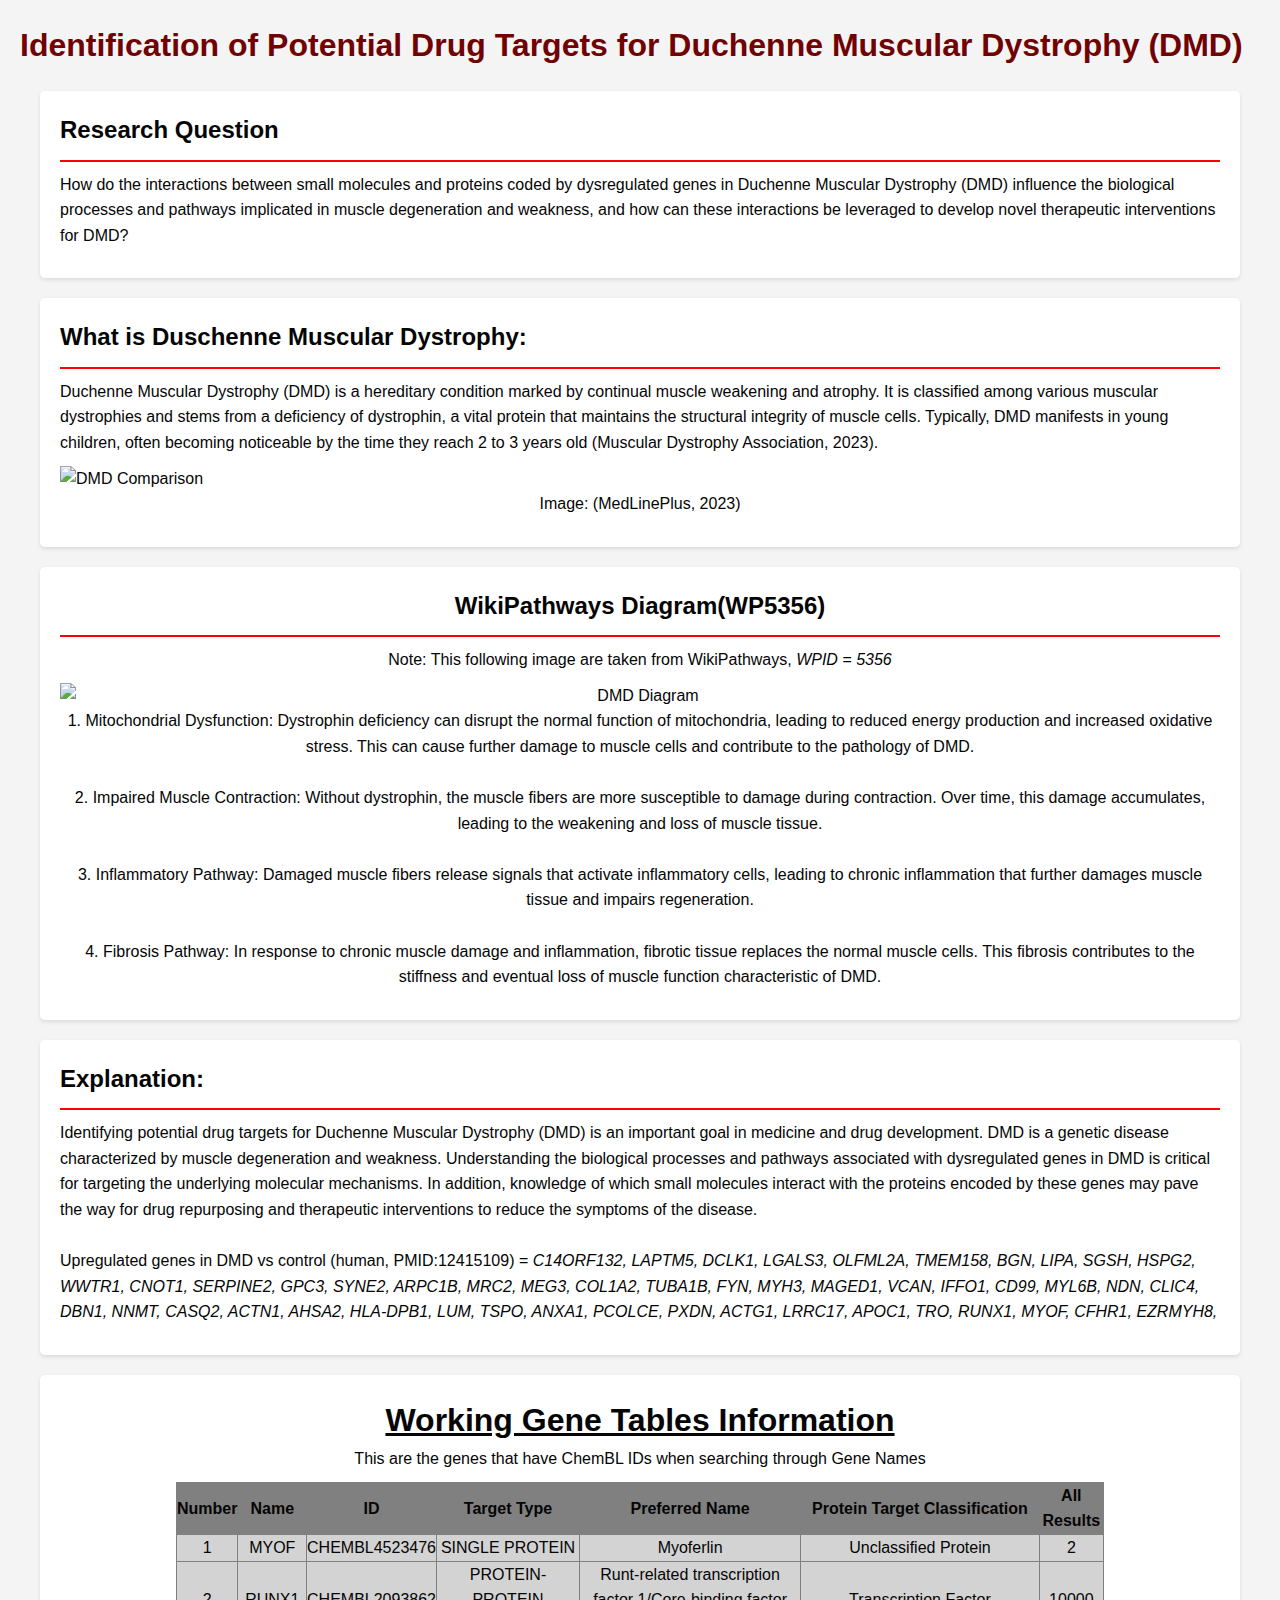
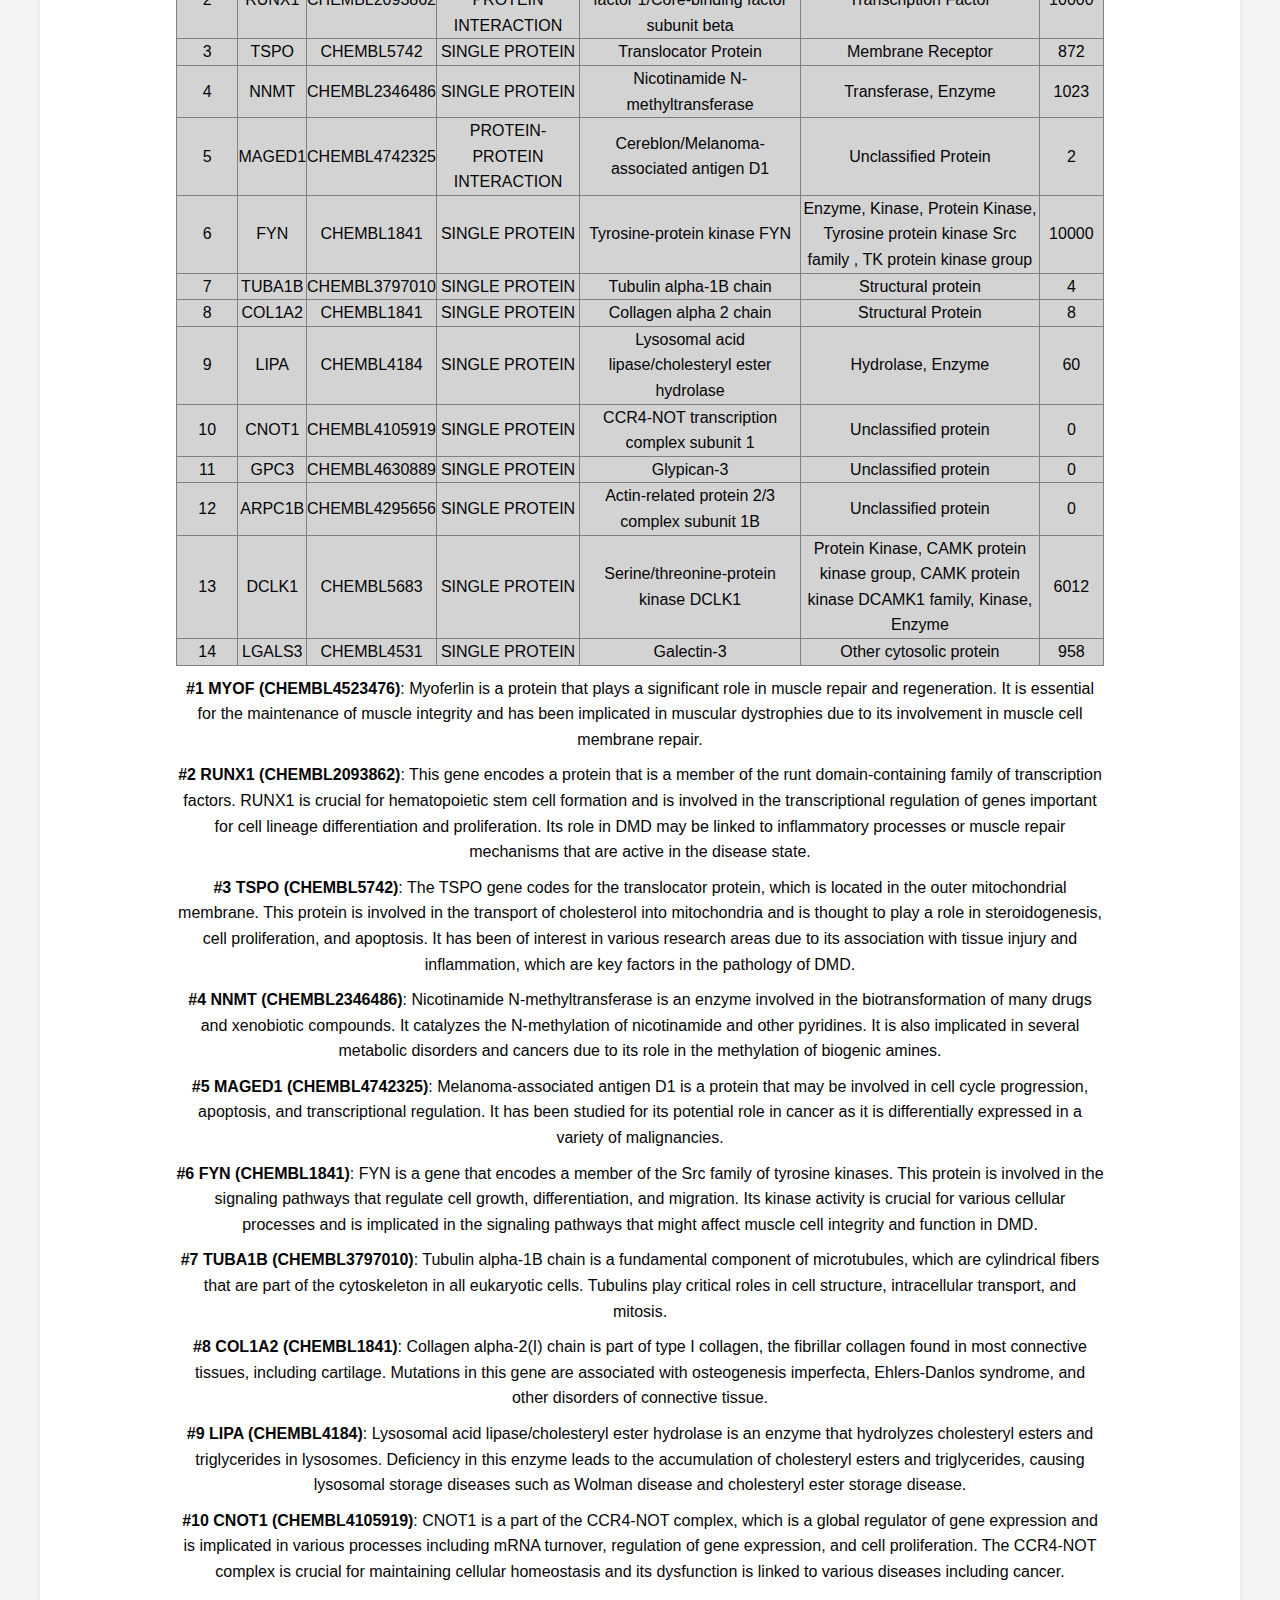
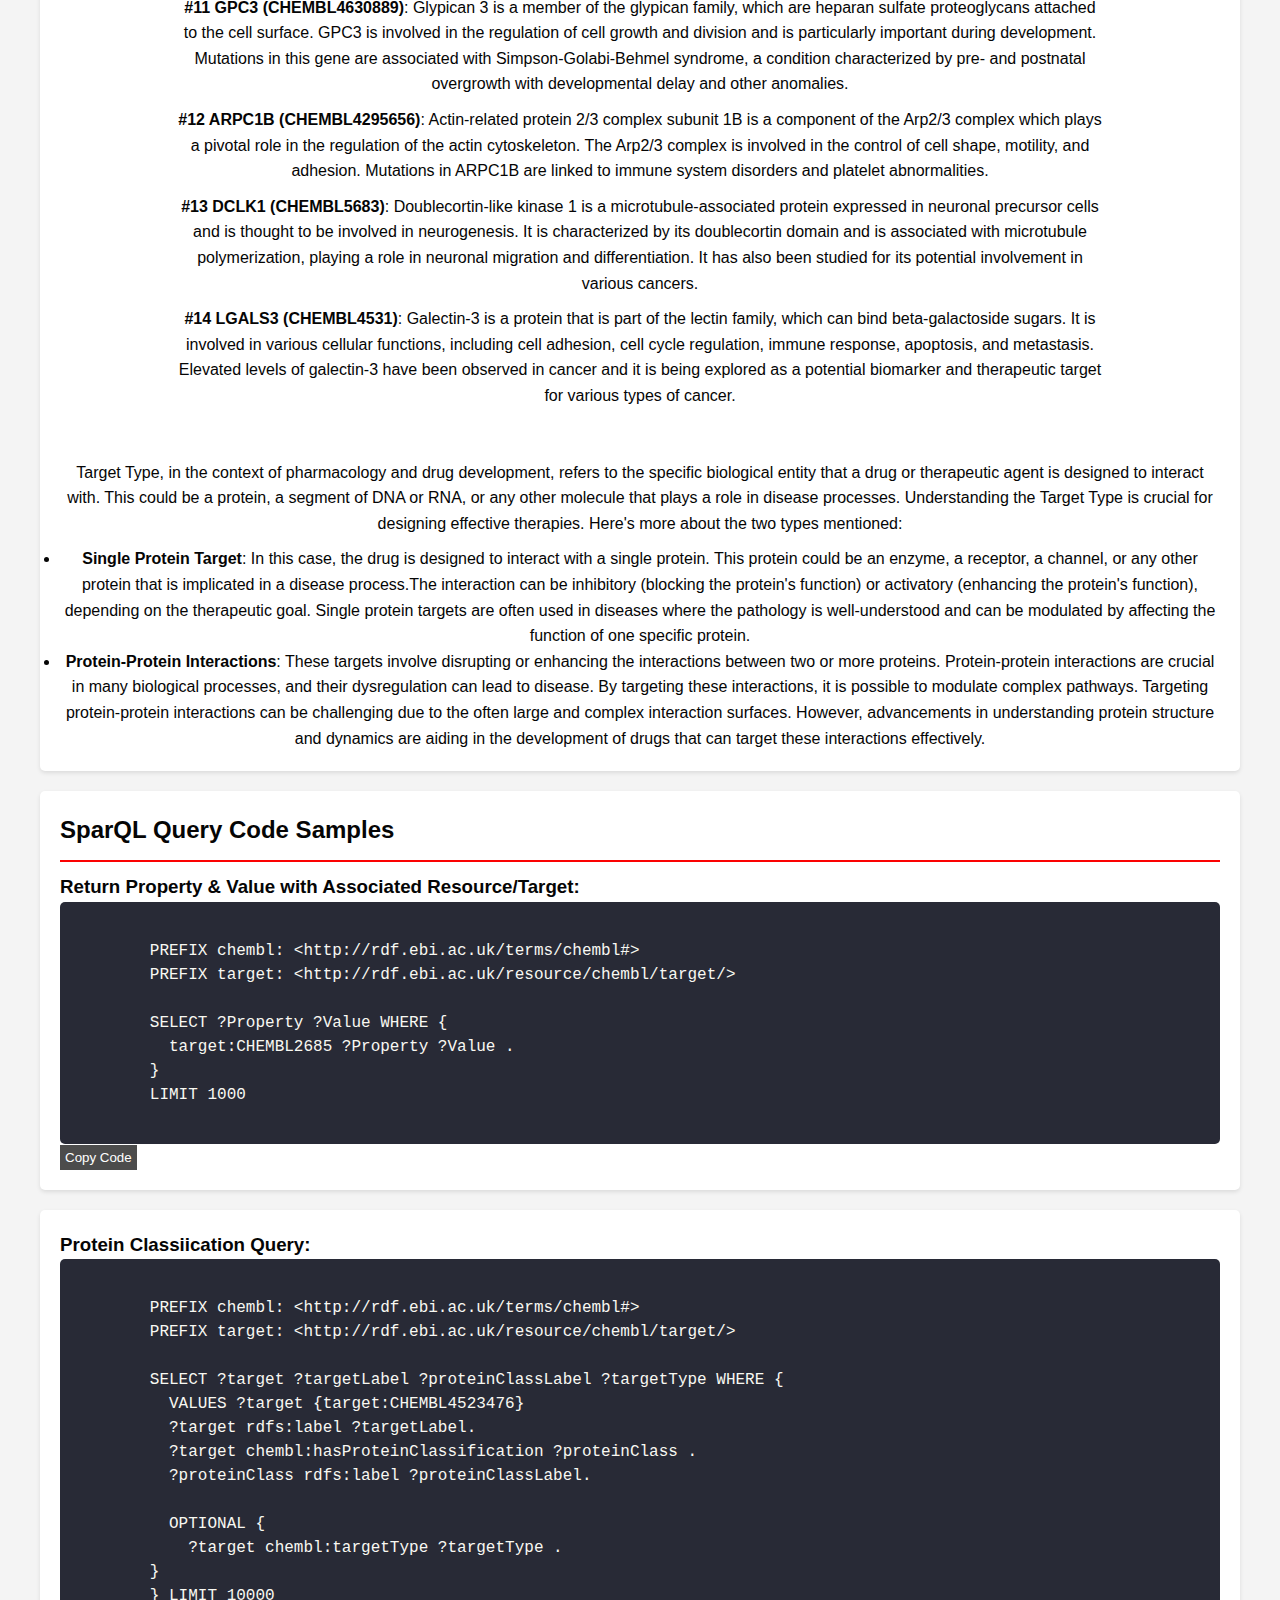
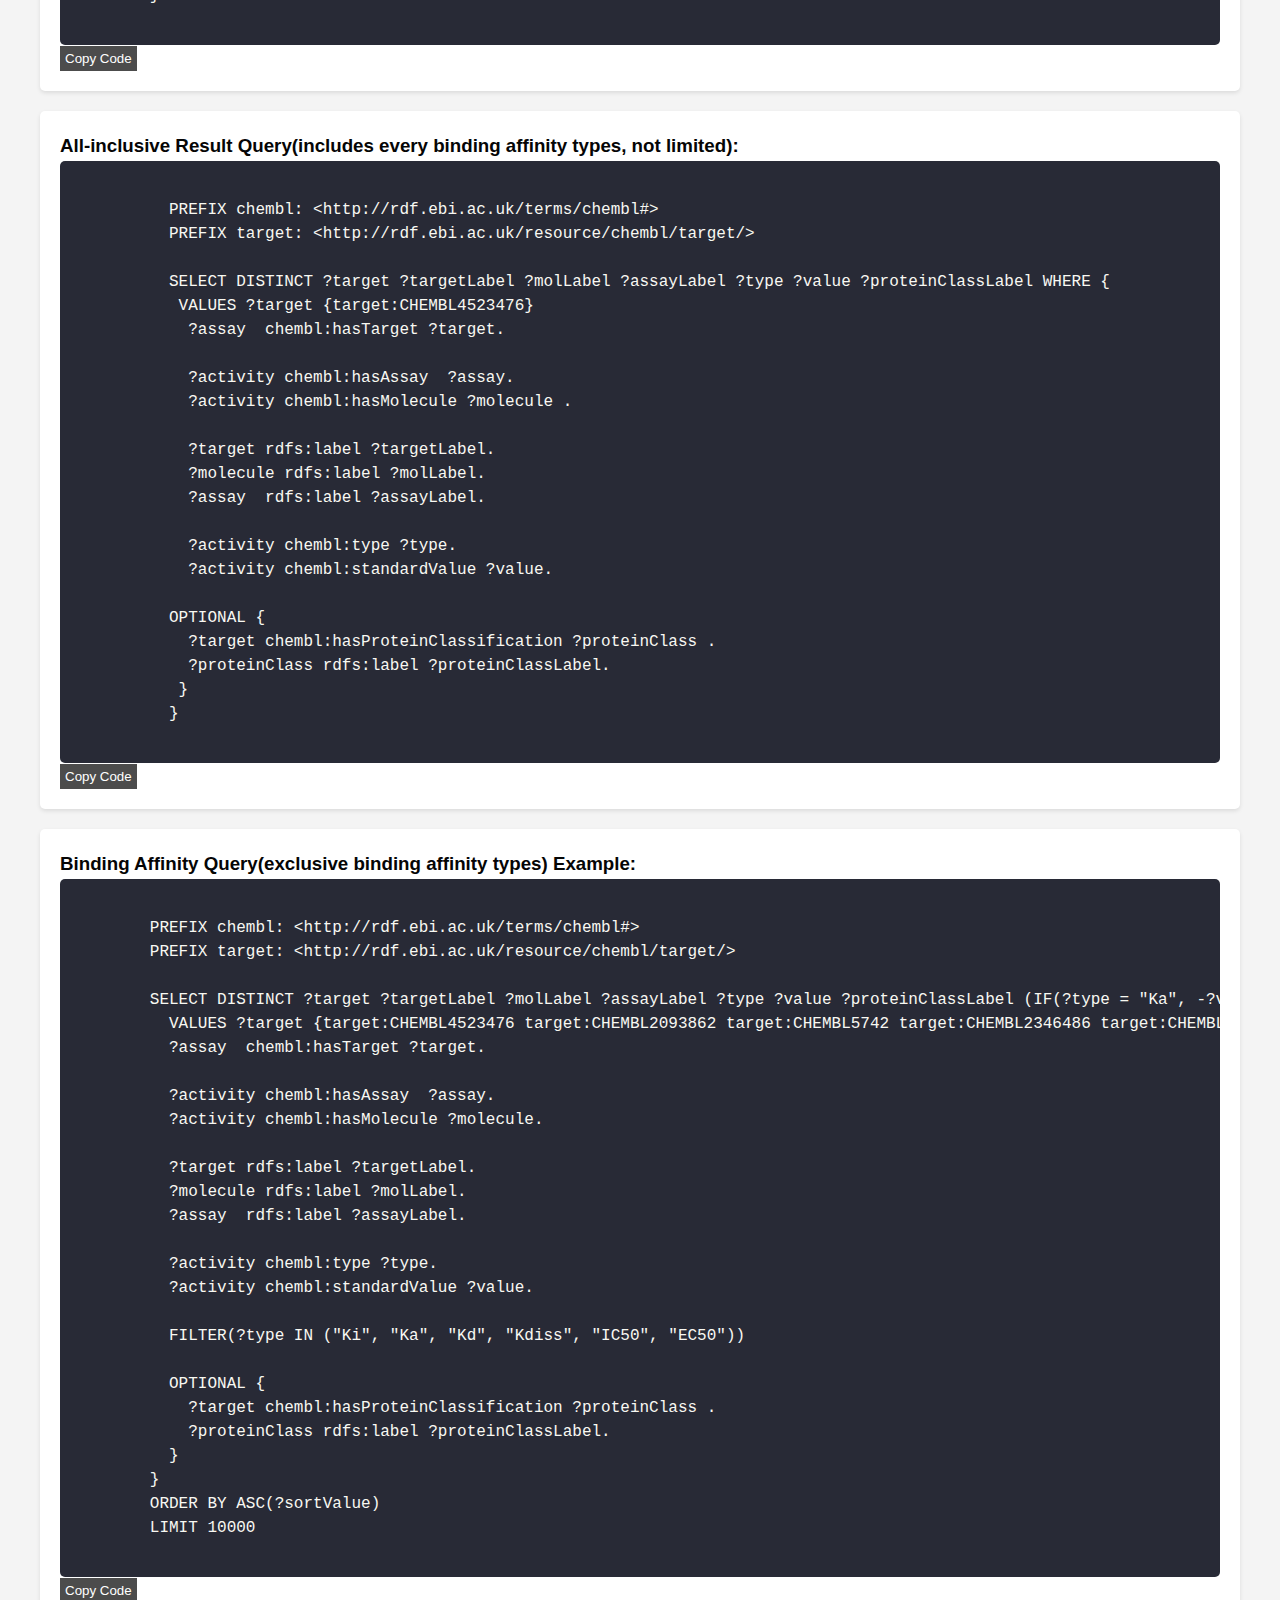
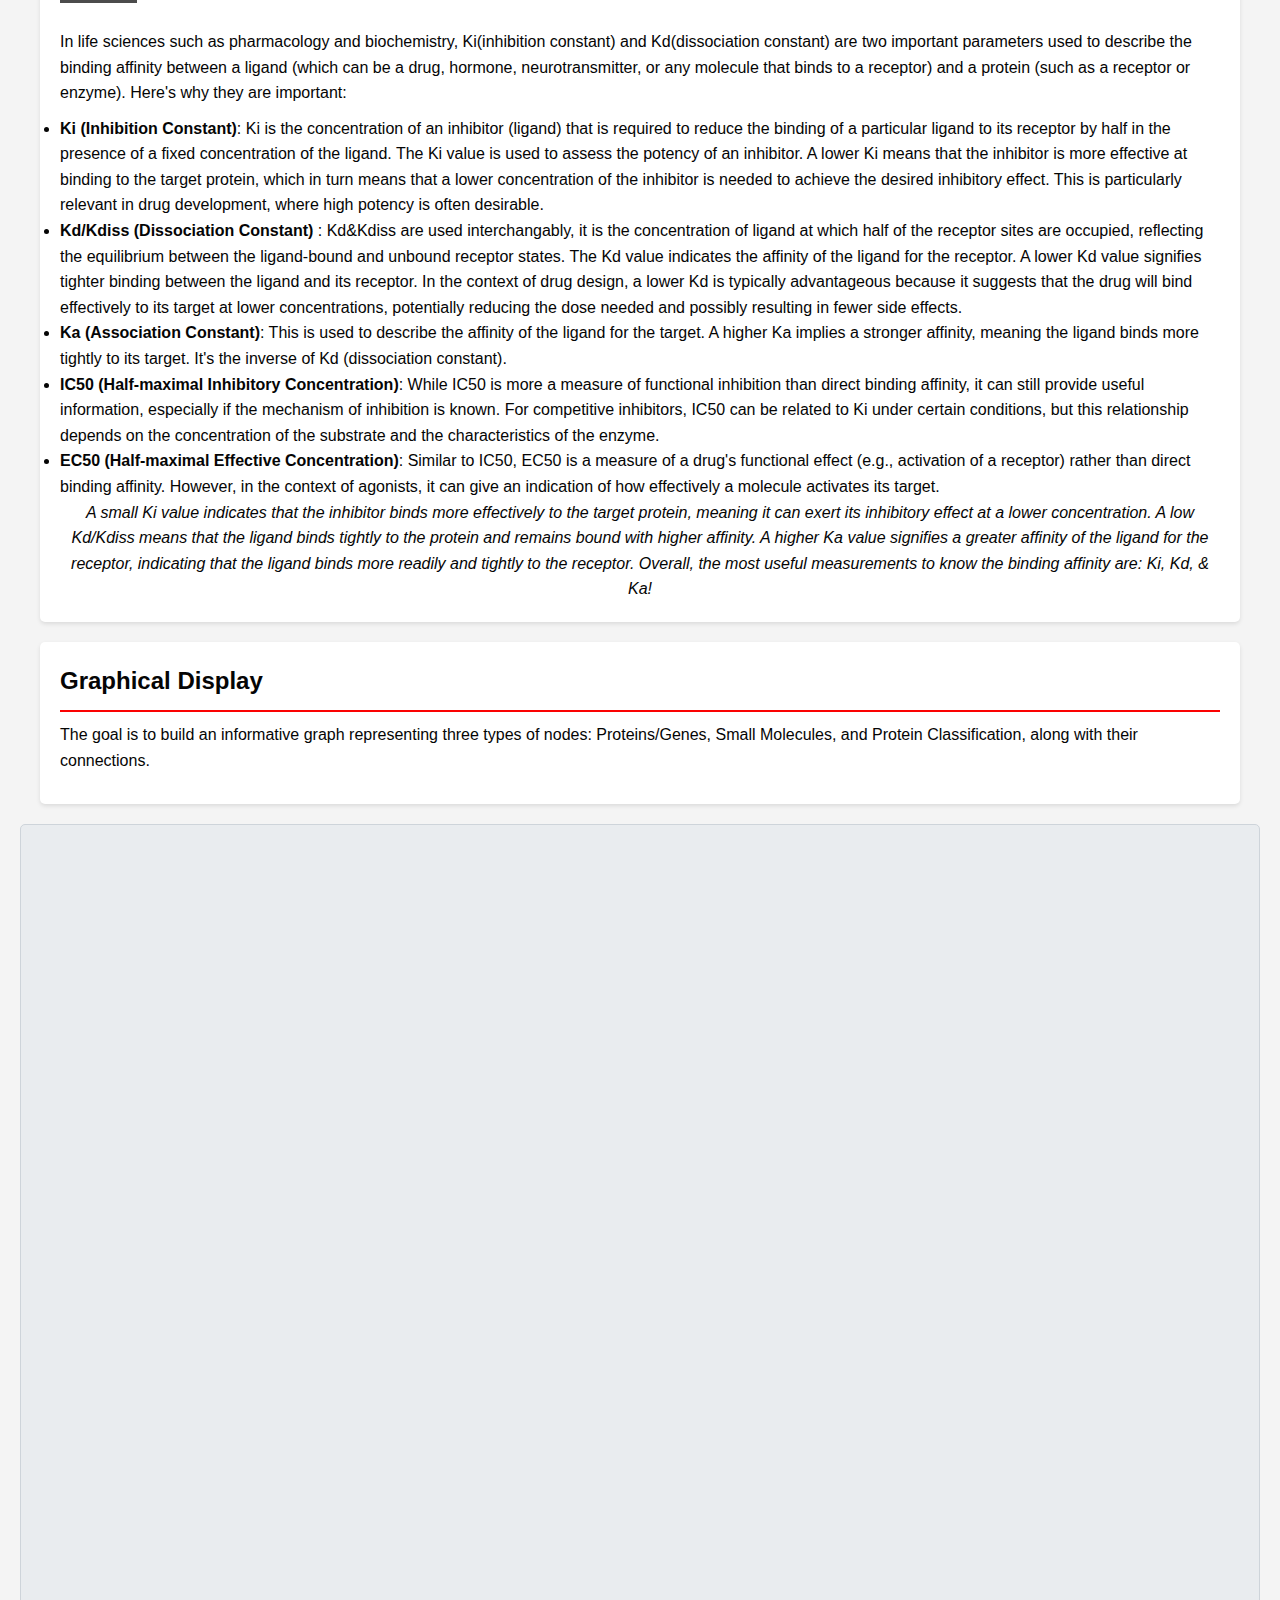
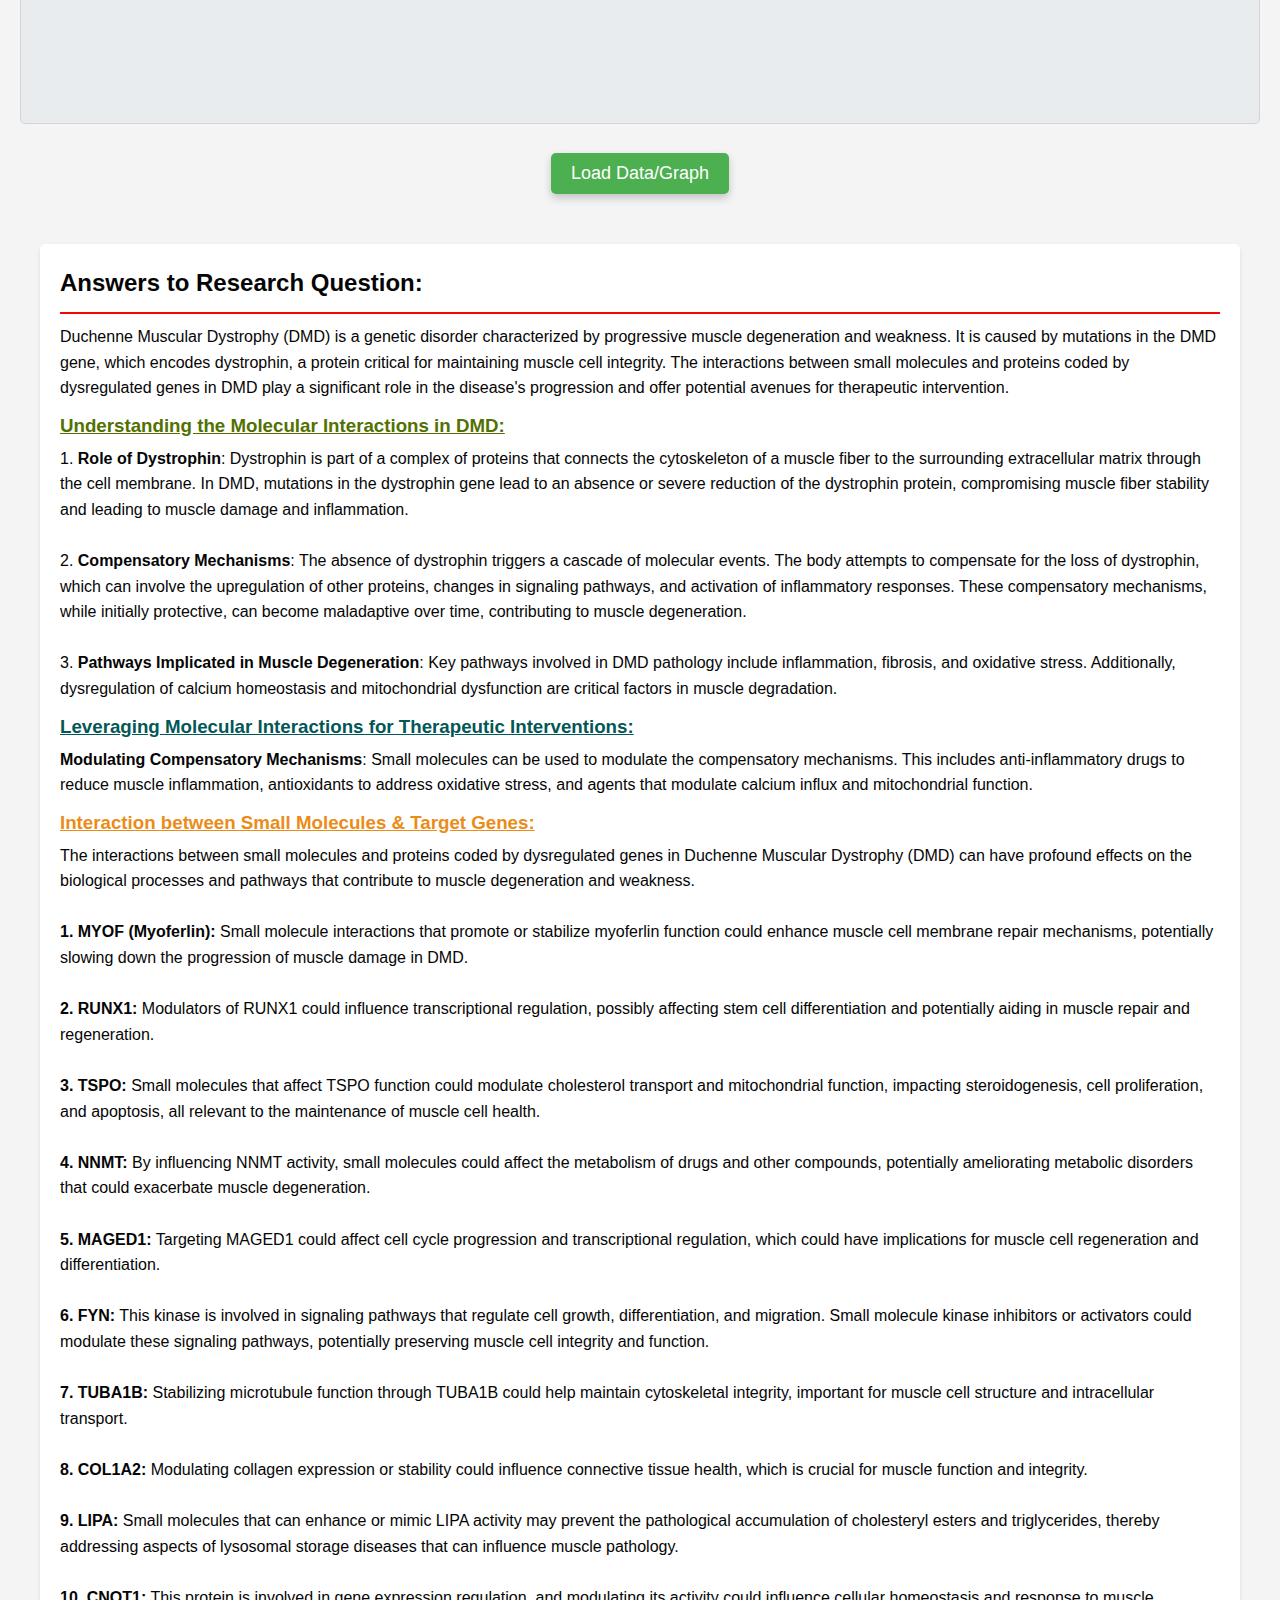
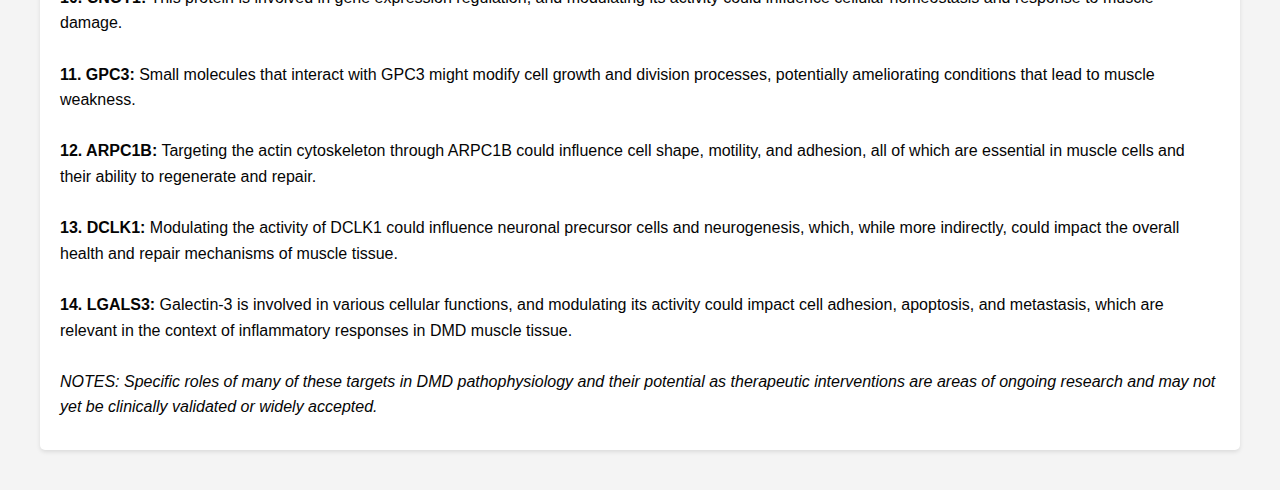
==== Products/index.html @ 45c89ec3 "Add files via upload" ====
<!DOCTYPE html>
<html>
  <head>
    <meta charset="utf-8" />
    <link rel="stylesheet" href="./style.css" />
    <title>Duschenne Muscular Dystrophy Drug Target Research</title>
  </head>
  <body>
    <h1 style="color: #710202">
      Identification of Potential Drug Targets for Duchenne Muscular Dystrophy
      (DMD)
    </h1>
    <section id="research-question">
      <h2>Research Question</h2>
      <p>
        How do the interactions between small molecules and proteins coded by
        dysregulated genes in Duchenne Muscular Dystrophy (DMD) influence the
        biological processes and pathways implicated in muscle degeneration and
        weakness, and how can these interactions be leveraged to develop novel
        therapeutic interventions for DMD?
      </p>
    </section>

    <section id="DMD-explanation">
      <h2>What is Duschenne Muscular Dystrophy:</h2>
      <p>
        Duchenne Muscular Dystrophy (DMD) is a hereditary condition marked by
        continual muscle weakening and atrophy. It is classified among various
        muscular dystrophies and stems from a deficiency of dystrophin, a vital
        protein that maintains the structural integrity of muscle cells.
        Typically, DMD manifests in young children, often becoming noticeable by
        the time they reach 2 to 3 years old (Muscular Dystrophy Association,
        2023).
      </p>
      <img
        src="https://medlineplus.gov/images/PX000110_PRESENTATION.jpeg"
        alt="DMD Comparison"
      />
      <p style="text-align: center">Image: (MedLinePlus, 2023)</p>
    </section>

    <section id="wikipathways-image">
      <h2>WikiPathways Diagram(WP5356)</h2>
      <p>
        Note: This following image are taken from WikiPathways,
        <i>WPID = 5356</i>
      </p>
      <img
        src="https://www.wikipathways.org/wpi/wpi.php?action=downloadFile&type=png&pwTitle=Pathway:WP5356"
        alt="DMD Diagram"
      />
      <p>
        1. Mitochondrial Dysfunction: Dystrophin deficiency can disrupt the
        normal function of mitochondria, leading to reduced energy production
        and increased oxidative stress. This can cause further damage to muscle
        cells and contribute to the pathology of DMD.
        <br /><br />
        2. Impaired Muscle Contraction: Without dystrophin, the muscle fibers
        are more susceptible to damage during contraction. Over time, this
        damage accumulates, leading to the weakening and loss of muscle tissue.
        <br /><br />
        3. Inflammatory Pathway: Damaged muscle fibers release signals that
        activate inflammatory cells, leading to chronic inflammation that
        further damages muscle tissue and impairs regeneration.
        <br /><br />
        4. Fibrosis Pathway: In response to chronic muscle damage and
        inflammation, fibrotic tissue replaces the normal muscle cells. This
        fibrosis contributes to the stiffness and eventual loss of muscle
        function characteristic of DMD.
      </p>
    </section>

    <section id="explanation">
      <h2>Explanation:</h2>
      <p>
        Identifying potential drug targets for Duchenne Muscular Dystrophy (DMD)
        is an important goal in medicine and drug development. DMD is a genetic
        disease characterized by muscle degeneration and weakness. Understanding
        the biological processes and pathways associated with dysregulated genes
        in DMD is critical for targeting the underlying molecular mechanisms. In
        addition, knowledge of which small molecules interact with the proteins
        encoded by these genes may pave the way for drug repurposing and
        therapeutic interventions to reduce the symptoms of the disease.
        <br /><br />
        Upregulated genes in DMD vs control (human, PMID:12415109) =
        <i
          >C14ORF132, LAPTM5, DCLK1, LGALS3, OLFML2A, TMEM158, BGN, LIPA, SGSH,
          HSPG2, WWTR1, CNOT1, SERPINE2, GPC3, SYNE2, ARPC1B, MRC2, MEG3,
          COL1A2, TUBA1B, FYN, MYH3, MAGED1, VCAN, IFFO1, CD99, MYL6B, NDN,
          CLIC4, DBN1, NNMT, CASQ2, ACTN1, AHSA2, HLA-DPB1, LUM, TSPO, ANXA1,
          PCOLCE, PXDN, ACTG1, LRRC17, APOC1, TRO, RUNX1, MYOF, CFHR1,
          EZRMYH8,</i
        >
      </p>
    </section>

    <div>
      <section id="genetable">
        <h1><u>Working Gene Tables Information</u></h1>
        <p>
          This are the genes that have ChemBL IDs when searching through Gene
          Names
        </p>
        <table border="1">
          <tr bgcolor="grey">
            <th>Number</th>
            <th>Name</th>
            <th>ID</th>
            <th>Target Type</th>
            <th>Preferred Name</th>
            <th>Protein Target Classification</th>
            <th>All Results</th>
          </tr>

          <tr bgcolor="lightgrey">
            <td>1</td>
            <td>MYOF</td>
            <td>CHEMBL4523476</td>
            <td>SINGLE PROTEIN</td>
            <td>Myoferlin</td>
            <td>Unclassified Protein</td>
            <td>2</td>
          </tr>

          <tr bgcolor="lightgrey">
            <td>2</td>
            <td>RUNX1</td>
            <td>CHEMBL2093862</td>
            <td>PROTEIN-PROTEIN INTERACTION</td>
            <td>
              Runt-related transcription factor 1/Core-binding factor subunit
              beta
            </td>
            <td>Transcription Factor</td>
            <td>10000</td>
          </tr>
          <tr bgcolor="lightgrey">
            <td>3</td>
            <td>TSPO</td>
            <td>CHEMBL5742</td>
            <td>SINGLE PROTEIN</td>
            <td>Translocator Protein</td>
            <td>Membrane Receptor</td>
            <td>872</td>
          </tr>

          <tr bgcolor="lightgrey">
            <td>4</td>
            <td>NNMT</td>
            <td>CHEMBL2346486</td>
            <td>SINGLE PROTEIN</td>
            <td>Nicotinamide N-methyltransferase</td>
            <td>Transferase, Enzyme</td>
            <td>1023</td>
          </tr>

          <tr bgcolor="lightgrey">
            <td>5</td>
            <td>MAGED1</td>
            <td>CHEMBL4742325</td>
            <td>PROTEIN-PROTEIN INTERACTION</td>
            <td>Cereblon/Melanoma-associated antigen D1</td>
            <td>Unclassified Protein</td>
            <td>2</td>
          </tr>

          <tr bgcolor="lightgrey">
            <td>6</td>
            <td>FYN</td>
            <td>CHEMBL1841</td>
            <td>SINGLE PROTEIN</td>
            <td>Tyrosine-protein kinase FYN</td>
            <td>
              Enzyme, Kinase, Protein Kinase, Tyrosine protein kinase Src family
              , TK protein kinase group
            </td>
            <td>10000</td>
          </tr>

          <tr bgcolor="lightgrey">
            <td>7</td>
            <td>TUBA1B</td>
            <td>CHEMBL3797010</td>
            <td>SINGLE PROTEIN</td>
            <td>Tubulin alpha-1B chain</td>
            <td>Structural protein</td>
            <td>4</td>
          </tr>

          <tr bgcolor="lightgrey">
            <td>8</td>
            <td>COL1A2</td>
            <td>CHEMBL1841</td>
            <td>SINGLE PROTEIN</td>
            <td>Collagen alpha 2 chain</td>
            <td>Structural Protein</td>
            <td>8</td>
          </tr>

          <tr bgcolor="lightgrey">
            <td>9</td>
            <td>LIPA</td>
            <td>CHEMBL4184</td>
            <td>SINGLE PROTEIN</td>
            <td>Lysosomal acid lipase/cholesteryl ester hydrolase</td>
            <td>Hydrolase, Enzyme</td>
            <td>60</td>
          </tr>

          <tr bgcolor="lightgrey">
            <td>10</td>
            <td>CNOT1</td>
            <td>CHEMBL4105919</td>
            <td>SINGLE PROTEIN</td>
            <td>CCR4-NOT transcription complex subunit 1</td>
            <td>Unclassified protein</td>
            <td>0</td>
          </tr>

          <tr bgcolor="lightgrey">
            <td>11</td>
            <td>GPC3</td>
            <td>CHEMBL4630889</td>
            <td>SINGLE PROTEIN</td>
            <td>Glypican-3</td>
            <td>Unclassified protein</td>
            <td>0</td>
          </tr>

          <tr bgcolor="lightgrey">
            <td>12</td>
            <td>ARPC1B</td>
            <td>CHEMBL4295656</td>
            <td>SINGLE PROTEIN</td>
            <td>Actin-related protein 2/3 complex subunit 1B</td>
            <td>Unclassified protein</td>
            <td>0</td>
          </tr>

          <tr bgcolor="lightgrey">
            <td>13</td>
            <td>DCLK1</td>
            <td>CHEMBL5683</td>
            <td>SINGLE PROTEIN</td>
            <td>Serine/threonine-protein kinase DCLK1</td>
            <td>
              Protein Kinase, CAMK protein kinase group, CAMK protein kinase
              DCAMK1 family, Kinase, Enzyme
            </td>
            <td>6012</td>
          </tr>

          <tr bgcolor="lightgrey">
            <td>14</td>
            <td>LGALS3</td>
            <td>CHEMBL4531</td>
            <td>SINGLE PROTEIN</td>
            <td>Galectin-3</td>
            <td>Other cytosolic protein</td>
            <td>958</td>
          </tr>
        </table>
        <ul id="geneDesc">
          <li>
            <b>#1 MYOF (CHEMBL4523476)</b>: Myoferlin is a protein that plays a
            significant role in muscle repair and regeneration. It is essential
            for the maintenance of muscle integrity and has been implicated in
            muscular dystrophies due to its involvement in muscle cell membrane
            repair.
          </li>
          <li>
            <b>#2 RUNX1 (CHEMBL2093862)</b>: This gene encodes a protein that is
            a member of the runt domain-containing family of transcription
            factors. RUNX1 is crucial for hematopoietic stem cell formation and
            is involved in the transcriptional regulation of genes important for
            cell lineage differentiation and proliferation. Its role in DMD may
            be linked to inflammatory processes or muscle repair mechanisms that
            are active in the disease state.
          </li>
          <li>
            <b>#3 TSPO (CHEMBL5742)</b>: The TSPO gene codes for the
            translocator protein, which is located in the outer mitochondrial
            membrane. This protein is involved in the transport of cholesterol
            into mitochondria and is thought to play a role in steroidogenesis,
            cell proliferation, and apoptosis. It has been of interest in
            various research areas due to its association with tissue injury and
            inflammation, which are key factors in the pathology of DMD.
          </li>
          <li>
            <b>#4 NNMT (CHEMBL2346486)</b>: Nicotinamide N-methyltransferase is
            an enzyme involved in the biotransformation of many drugs and
            xenobiotic compounds. It catalyzes the N-methylation of nicotinamide
            and other pyridines. It is also implicated in several metabolic
            disorders and cancers due to its role in the methylation of biogenic
            amines.
          </li>
          <li>
            <b>#5 MAGED1 (CHEMBL4742325)</b>: Melanoma-associated antigen D1 is
            a protein that may be involved in cell cycle progression, apoptosis,
            and transcriptional regulation. It has been studied for its
            potential role in cancer as it is differentially expressed in a
            variety of malignancies.
          </li>
          <li>
            <b>#6 FYN (CHEMBL1841)</b>: FYN is a gene that encodes a member of
            the Src family of tyrosine kinases. This protein is involved in the
            signaling pathways that regulate cell growth, differentiation, and
            migration. Its kinase activity is crucial for various cellular
            processes and is implicated in the signaling pathways that might
            affect muscle cell integrity and function in DMD.
          </li>
          <li>
            <b>#7 TUBA1B (CHEMBL3797010)</b>: Tubulin alpha-1B chain is a
            fundamental component of microtubules, which are cylindrical fibers
            that are part of the cytoskeleton in all eukaryotic cells. Tubulins
            play critical roles in cell structure, intracellular transport, and
            mitosis.
          </li>
          <li>
            <b>#8 COL1A2 (CHEMBL1841)</b>: Collagen alpha-2(I) chain is part of
            type I collagen, the fibrillar collagen found in most connective
            tissues, including cartilage. Mutations in this gene are associated
            with osteogenesis imperfecta, Ehlers-Danlos syndrome, and other
            disorders of connective tissue.
          </li>
          <li>
            <b>#9 LIPA (CHEMBL4184)</b>: Lysosomal acid lipase/cholesteryl ester
            hydrolase is an enzyme that hydrolyzes cholesteryl esters and
            triglycerides in lysosomes. Deficiency in this enzyme leads to the
            accumulation of cholesteryl esters and triglycerides, causing
            lysosomal storage diseases such as Wolman disease and cholesteryl
            ester storage disease.
          </li>
          <li>
            <b>#10 CNOT1 (CHEMBL4105919)</b>: CNOT1 is a part of the CCR4-NOT
            complex, which is a global regulator of gene expression and is
            implicated in various processes including mRNA turnover, regulation
            of gene expression, and cell proliferation. The CCR4-NOT complex is
            crucial for maintaining cellular homeostasis and its dysfunction is
            linked to various diseases including cancer.
          </li>
          <li>
            <b>#11 GPC3 (CHEMBL4630889)</b>: Glypican 3 is a member of the
            glypican family, which are heparan sulfate proteoglycans attached to
            the cell surface. GPC3 is involved in the regulation of cell growth
            and division and is particularly important during development.
            Mutations in this gene are associated with Simpson-Golabi-Behmel
            syndrome, a condition characterized by pre- and postnatal overgrowth
            with developmental delay and other anomalies.
          </li>
          <li>
            <b>#12 ARPC1B (CHEMBL4295656)</b>: Actin-related protein 2/3 complex
            subunit 1B is a component of the Arp2/3 complex which plays a
            pivotal role in the regulation of the actin cytoskeleton. The Arp2/3
            complex is involved in the control of cell shape, motility, and
            adhesion. Mutations in ARPC1B are linked to immune system disorders
            and platelet abnormalities.
          </li>
          <li>
            <b>#13 DCLK1 (CHEMBL5683)</b>: Doublecortin-like kinase 1 is a
            microtubule-associated protein expressed in neuronal precursor cells
            and is thought to be involved in neurogenesis. It is characterized
            by its doublecortin domain and is associated with microtubule
            polymerization, playing a role in neuronal migration and
            differentiation. It has also been studied for its potential
            involvement in various cancers.
          </li>
          <li>
            <b>#14 LGALS3 (CHEMBL4531)</b>: Galectin-3 is a protein that is part
            of the lectin family, which can bind beta-galactoside sugars. It is
            involved in various cellular functions, including cell adhesion,
            cell cycle regulation, immune response, apoptosis, and metastasis.
            Elevated levels of galectin-3 have been observed in cancer and it is
            being explored as a potential biomarker and therapeutic target for
            various types of cancer.
          </li>
        </ul>
        <p>
          <br /><br />
          Target Type, in the context of pharmacology and drug development,
          refers to the specific biological entity that a drug or therapeutic
          agent is designed to interact with. This could be a protein, a segment
          of DNA or RNA, or any other molecule that plays a role in disease
          processes. Understanding the Target Type is crucial for designing
          effective therapies. Here's more about the two types mentioned:
        </p>
        <ul>
          <li>
            <b>Single Protein Target</b>: In this case, the drug is designed to
            interact with a single protein. This protein could be an enzyme, a
            receptor, a channel, or any other protein that is implicated in a
            disease process.The interaction can be inhibitory (blocking the
            protein's function) or activatory (enhancing the protein's
            function), depending on the therapeutic goal. Single protein targets
            are often used in diseases where the pathology is well-understood
            and can be modulated by affecting the function of one specific
            protein.
          </li>
          <li>
            <b>Protein-Protein Interactions</b>: These targets involve
            disrupting or enhancing the interactions between two or more
            proteins. Protein-protein interactions are crucial in many
            biological processes, and their dysregulation can lead to disease.
            By targeting these interactions, it is possible to modulate complex
            pathways. Targeting protein-protein interactions can be challenging
            due to the often large and complex interaction surfaces. However,
            advancements in understanding protein structure and dynamics are
            aiding in the development of drugs that can target these
            interactions effectively.
          </li>
        </ul>
      </section>
    </div>

    <div class="code-container">
      <section>
        <h2>SparQL Query Code Samples</h2>
        <h3>Return Property & Value with Associated Resource/Target:</h3>
        <pre><code class="language-sql">
        PREFIX chembl: &lt;http://rdf.ebi.ac.uk/terms/chembl#&gt;
        PREFIX target: &lt;http://rdf.ebi.ac.uk/resource/chembl/target/&gt;

        SELECT ?Property ?Value WHERE {
          target:CHEMBL2685 ?Property ?Value .
        }
        LIMIT 1000
      </code></pre>
        <button class="copy-button" onclick="copyToClipboard(this)">
          Copy Code
        </button>
      </section>
    </div>

    <div class="code-container">
      <section>
        <h3>Protein Classiication Query:</h3>
        <pre><code class="language-sql">
        PREFIX chembl: &lt;http://rdf.ebi.ac.uk/terms/chembl#&gt;
        PREFIX target: &lt;http://rdf.ebi.ac.uk/resource/chembl/target/&gt;
        
        SELECT ?target ?targetLabel ?proteinClassLabel ?targetType WHERE {
          VALUES ?target {target:CHEMBL4523476}
          ?target rdfs:label ?targetLabel.
          ?target chembl:hasProteinClassification ?proteinClass .
          ?proteinClass rdfs:label ?proteinClassLabel.
          
          OPTIONAL {
            ?target chembl:targetType ?targetType .
        }
        } LIMIT 10000
      </code></pre>
        <button class="copy-button" onclick="copyToClipboard(this)">
          Copy Code
        </button>
      </section>
    </div>

    <div class="code-container">
      <section>
        <h3>
          All-inclusive Result Query(includes every binding affinity types, not
          limited):
        </h3>
        <pre><code class ="language-sql">
          PREFIX chembl: &lt;http://rdf.ebi.ac.uk/terms/chembl#&gt;
          PREFIX target: &lt;http://rdf.ebi.ac.uk/resource/chembl/target/&gt;

          SELECT DISTINCT ?target ?targetLabel ?molLabel ?assayLabel ?type ?value ?proteinClassLabel WHERE {
           VALUES ?target {target:CHEMBL4523476}
            ?assay  chembl:hasTarget ?target.
 
            ?activity chembl:hasAssay  ?assay.
            ?activity chembl:hasMolecule ?molecule .

            ?target rdfs:label ?targetLabel.
            ?molecule rdfs:label ?molLabel.
            ?assay  rdfs:label ?assayLabel.

            ?activity chembl:type ?type.
            ?activity chembl:standardValue ?value.

          OPTIONAL {
            ?target chembl:hasProteinClassification ?proteinClass .
            ?proteinClass rdfs:label ?proteinClassLabel.
           }
          }
      </code></pre>
        <button class="copy-button" onclick="copyToClipboard(this)">
          Copy Code
        </button>
      </section>
    </div>

    <div class="code-container">
      <section>
        <h3>
          Binding Affinity Query(exclusive binding affinity types) Example:
        </h3>
        <pre><code class="language-sql">
        PREFIX chembl: &lt;http://rdf.ebi.ac.uk/terms/chembl#&gt;
        PREFIX target: &lt;http://rdf.ebi.ac.uk/resource/chembl/target/&gt;
        
        SELECT DISTINCT ?target ?targetLabel ?molLabel ?assayLabel ?type ?value ?proteinClassLabel (IF(?type = "Ka", -?value, ?value) AS ?sortValue) WHERE {
          VALUES ?target {target:CHEMBL4523476 target:CHEMBL2093862 target:CHEMBL5742 target:CHEMBL2346486 target:CHEMBL4742325 target:CHEMBL1841 target:CHEMBL3797010 target:CHEMBL2685 target:CHEMBL4184 target:CHEMBL4105919 target:CHEMBL4630889 target:CHEMBL4295656 target:CHEMBL5683 target:CHEMBL4531}
          ?assay  chembl:hasTarget ?target.
       
          ?activity chembl:hasAssay  ?assay.
          ?activity chembl:hasMolecule ?molecule.
        
          ?target rdfs:label ?targetLabel.
          ?molecule rdfs:label ?molLabel.
          ?assay  rdfs:label ?assayLabel.
        
          ?activity chembl:type ?type.
          ?activity chembl:standardValue ?value.
        
          FILTER(?type IN ("Ki", "Ka", "Kd", "Kdiss", "IC50", "EC50"))
        
          OPTIONAL {
            ?target chembl:hasProteinClassification ?proteinClass .
            ?proteinClass rdfs:label ?proteinClassLabel.
          }
        } 
        ORDER BY ASC(?sortValue)
        LIMIT 10000
      </code></pre>
        <button class="copy-button" onclick="copyToClipboard(this)">
          Copy Code
        </button>
        <br /><br />
        <p>
          In life sciences such as pharmacology and biochemistry, Ki(inhibition
          constant) and Kd(dissociation constant) are two important parameters
          used to describe the binding affinity between a ligand (which can be a
          drug, hormone, neurotransmitter, or any molecule that binds to a
          receptor) and a protein (such as a receptor or enzyme). Here's why
          they are important:
        </p>
        <ul>
          <li>
            <b>Ki (Inhibition Constant)</b>: Ki is the concentration of an
            inhibitor (ligand) that is required to reduce the binding of a
            particular ligand to its receptor by half in the presence of a fixed
            concentration of the ligand. The Ki value is used to assess the
            potency of an inhibitor. A lower Ki means that the inhibitor is more
            effective at binding to the target protein, which in turn means that
            a lower concentration of the inhibitor is needed to achieve the
            desired inhibitory effect. This is particularly relevant in drug
            development, where high potency is often desirable.
          </li>
          <li>
            <b>Kd/Kdiss (Dissociation Constant) </b>: Kd&Kdiss are used
            interchangably, it is the concentration of ligand at which half of
            the receptor sites are occupied, reflecting the equilibrium between
            the ligand-bound and unbound receptor states. The Kd value indicates
            the affinity of the ligand for the receptor. A lower Kd value
            signifies tighter binding between the ligand and its receptor. In
            the context of drug design, a lower Kd is typically advantageous
            because it suggests that the drug will bind effectively to its
            target at lower concentrations, potentially reducing the dose needed
            and possibly resulting in fewer side effects.
          </li>
          <li>
            <b>Ka (Association Constant)</b>: This is used to describe the
            affinity of the ligand for the target. A higher Ka implies a
            stronger affinity, meaning the ligand binds more tightly to its
            target. It's the inverse of Kd (dissociation constant).
          </li>
          <li>
            <b>IC50 (Half-maximal Inhibitory Concentration)</b>: While IC50 is
            more a measure of functional inhibition than direct binding
            affinity, it can still provide useful information, especially if the
            mechanism of inhibition is known. For competitive inhibitors, IC50
            can be related to Ki under certain conditions, but this relationship
            depends on the concentration of the substrate and the
            characteristics of the enzyme.
          </li>
          <li>
            <b>EC50 (Half-maximal Effective Concentration)</b>: Similar to IC50,
            EC50 is a measure of a drug's functional effect (e.g., activation of
            a receptor) rather than direct binding affinity. However, in the
            context of agonists, it can give an indication of how effectively a
            molecule activates its target.
          </li>
        </ul>
        <div style="text-align: center">
          <i
            >A small Ki value indicates that the inhibitor binds more
            effectively to the target protein, meaning it can exert its
            inhibitory effect at a lower concentration. A low Kd/Kdiss means
            that the ligand binds tightly to the protein and remains bound with
            higher affinity. A higher Ka value signifies a greater affinity of
            the ligand for the receptor, indicating that the ligand binds more
            readily and tightly to the receptor. Overall, the most useful
            measurements to know the binding affinity are: Ki, Kd, & Ka!
          </i>
        </div>
      </section>
    </div>

    <div>
      <section id="graphical-display">
        <h2>Graphical Display</h2>
        <p>
          The goal is to build an informative graph representing three types of
          nodes: Proteins/Genes, Small Molecules, and Protein Classification,
          along with their connections.
        </p>
      </section>
    </div>

    <div id="network-visualization"></div>
    <script src="https://ajax.googleapis.com/ajax/libs/jquery/3.5.1/jquery.min.js"></script>
    <script src="https://d3js.org/d3.v6.min.js"></script>
    <script src="./d3.js"></script>
    <script src="./script.js"></script>

    <div id="loadDataContainer">
      <button id="loadData">Load Data/Graph</button>
    </div>

    <section>
      <h2>Answers to Research Question:</h2>
      <p>
        Duchenne Muscular Dystrophy (DMD) is a genetic disorder characterized by
        progressive muscle degeneration and weakness. It is caused by mutations
        in the DMD gene, which encodes dystrophin, a protein critical for
        maintaining muscle cell integrity. The interactions between small
        molecules and proteins coded by dysregulated genes in DMD play a
        significant role in the disease's progression and offer potential
        avenues for therapeutic intervention.
      </p>
      <h3
        style="color: #527102; margin-bottom: 5px; text-decoration: underline"
      >
        Understanding the Molecular Interactions in DMD:
      </h3>
      <p>
        1. <b>Role of Dystrophin</b>: Dystrophin is part of a complex of
        proteins that connects the cytoskeleton of a muscle fiber to the
        surrounding extracellular matrix through the cell membrane. In DMD,
        mutations in the dystrophin gene lead to an absence or severe reduction
        of the dystrophin protein, compromising muscle fiber stability and
        leading to muscle damage and inflammation. <br /><br />
        2. <b>Compensatory Mechanisms</b>: The absence of dystrophin triggers a
        cascade of molecular events. The body attempts to compensate for the
        loss of dystrophin, which can involve the upregulation of other
        proteins, changes in signaling pathways, and activation of inflammatory
        responses. These compensatory mechanisms, while initially protective,
        can become maladaptive over time, contributing to muscle degeneration.
        <br /><br />
        3. <b>Pathways Implicated in Muscle Degeneration</b>: Key pathways
        involved in DMD pathology include inflammation, fibrosis, and oxidative
        stress. Additionally, dysregulation of calcium homeostasis and
        mitochondrial dysfunction are critical factors in muscle degradation.
      </p>

      <h3
        style="
          color: rgb(3, 87, 87);
          margin-bottom: 5px;
          text-decoration: underline;
        "
      >
        Leveraging Molecular Interactions for Therapeutic Interventions:
      </h3>
      <p>
        <b>Modulating Compensatory Mechanisms</b>: Small molecules can be used
        to modulate the compensatory mechanisms. This includes anti-inflammatory
        drugs to reduce muscle inflammation, antioxidants to address oxidative
        stress, and agents that modulate calcium influx and mitochondrial
        function.
      </p>
      <h3
        style="
          color: rgb(235, 140, 24);
          margin-bottom: 5px;
          text-decoration: underline;
        "
      >
        Interaction between Small Molecules & Target Genes:
      </h3>
      <p>
        The interactions between small molecules and proteins coded by
        dysregulated genes in Duchenne Muscular Dystrophy (DMD) can have
        profound effects on the biological processes and pathways that
        contribute to muscle degeneration and weakness.
        <br /><br />
        <b>1. MYOF (Myoferlin):</b> Small molecule interactions that promote or
        stabilize myoferlin function could enhance muscle cell membrane repair
        mechanisms, potentially slowing down the progression of muscle damage in
        DMD.<br /><br />

        <b>2. RUNX1:</b> Modulators of RUNX1 could influence transcriptional
        regulation, possibly affecting stem cell differentiation and potentially
        aiding in muscle repair and regeneration.<br /><br />

        <b>3. TSPO:</b> Small molecules that affect TSPO function could modulate
        cholesterol transport and mitochondrial function, impacting
        steroidogenesis, cell proliferation, and apoptosis, all relevant to the
        maintenance of muscle cell health.<br /><br />

        <b>4. NNMT:</b> By influencing NNMT activity, small molecules could
        affect the metabolism of drugs and other compounds, potentially
        ameliorating metabolic disorders that could exacerbate muscle
        degeneration.<br /><br />

        <b>5. MAGED1:</b> Targeting MAGED1 could affect cell cycle progression
        and transcriptional regulation, which could have implications for muscle
        cell regeneration and differentiation.<br /><br />

        <b>6. FYN:</b> This kinase is involved in signaling pathways that
        regulate cell growth, differentiation, and migration. Small molecule
        kinase inhibitors or activators could modulate these signaling pathways,
        potentially preserving muscle cell integrity and function.<br /><br />

        <b>7. TUBA1B:</b> Stabilizing microtubule function through TUBA1B could
        help maintain cytoskeletal integrity, important for muscle cell
        structure and intracellular transport.<br /><br />

        <b>8. COL1A2:</b> Modulating collagen expression or stability could
        influence connective tissue health, which is crucial for muscle function
        and integrity.<br /><br />

        <b>9. LIPA:</b> Small molecules that can enhance or mimic LIPA activity
        may prevent the pathological accumulation of cholesteryl esters and
        triglycerides, thereby addressing aspects of lysosomal storage diseases
        that can influence muscle pathology.<br /><br />

        <b>10. CNOT1:</b> This protein is involved in gene expression
        regulation, and modulating its activity could influence cellular
        homeostasis and response to muscle damage.<br /><br />

        <b>11. GPC3:</b> Small molecules that interact with GPC3 might modify
        cell growth and division processes, potentially ameliorating conditions
        that lead to muscle weakness.<br /><br />

        <b>12. ARPC1B:</b> Targeting the actin cytoskeleton through ARPC1B could
        influence cell shape, motility, and adhesion, all of which are essential
        in muscle cells and their ability to regenerate and repair.<br /><br />

        <b>13. DCLK1:</b> Modulating the activity of DCLK1 could influence
        neuronal precursor cells and neurogenesis, which, while more indirectly,
        could impact the overall health and repair mechanisms of muscle
        tissue.<br /><br />

        <b>14. LGALS3:</b> Galectin-3 is involved in various cellular functions,
        and modulating its activity could impact cell adhesion, apoptosis, and
        metastasis, which are relevant in the context of inflammatory responses
        in DMD muscle tissue.

        <br /><br />
        <i
          >NOTES: Specific roles of many of these targets in DMD pathophysiology
          and their potential as therapeutic interventions are areas of ongoing
          research and may not yet be clinically validated or widely
          accepted.</i
        >
      </p>
    </section>
  </body>
</html>
---- Products/style.css ----
* {
  margin: 0;
  padding: 0;
  box-sizing: border-box;
}

body {
  font-family: sans-serif;
  line-height: 1.6;
  padding: 20px;
  background-color: #f4f4f4;
  color: #050505;
}

header {
  background-color: #007bff;
  color: #ffffff;
  padding: 40px 0;
  text-align: center;
}

section {
  margin: 20px;
  padding: 20px;
  background-color: #ffffff;
  border-radius: 5px;
  box-shadow: 0 2px 4px rgba(0, 0, 0, 0.1);
}

section h2 {
  margin-bottom: 10px;
  padding-bottom: 10px;
  border-bottom: 2px solid #fb0202;
}

section p {
  margin-bottom: 10px;
}

pre {
  background-color: #282a36;
  color: #f8f8f2;
  border-radius: 5px;
  padding: 1em;
  overflow-x: auto;
}

code {
  display: block;
  font-family: "Consolas", "Monaco", monospace;
  font-size: 1em;
  line-height: 1.5;
}

.code-container pre {
  position: relative;
}

.copy-button {
  position: relative;
  padding: 5px;
  color: #fff;
  background: rgba(0, 0, 0, 0.7); /* semi-transparent black */
  border: none;
  cursor: pointer;
}

.code-container code {
  padding-right: 80px;
}

.copy-button:hover {
  background: rgba(0, 0, 0, 0.8); /* slightly darker on hover */
}

#network-visualization {
  width: 100%;
  height: 900px;
  margin-top: 20px;
  background-color: #e9ecef;
  border: 1px solid #ced4da;
  border-radius: 5px;
  display: flex;
  justify-content: center;
  align-items: center;
  text-align: center;
}

#loadDataContainer {
  display: flex;
  justify-content: center;
  align-items: center;
  height: 100px;
}

#loadData {
  font-size: 18px;
  padding: 10px 20px;
  background-color: #4caf50;
  color: white;
  border: none;
  border-radius: 5px;
  cursor: pointer;
  box-shadow: 0 4px 8px rgba(0, 0, 0, 0.2);
  transition: all 0.3s ease;
}

#loadData:hover {
  background-color: #45a049;
  box-shadow: 0 6px 12px rgba(0, 0, 0, 0.3);
}

a {
  color: #007bff;
  text-decoration: none;
}

a:hover {
  text-decoration: underline;
}

#genetable {
  text-align: center;
}

#genetable table {
  margin-left: auto;
  margin-right: auto;
  border-collapse: collapse;
  width: 80%;
  margin-top: 10px;
}

#wikipathways-image {
  text-align: center;
}

#wikipathways-image img {
  display: block;
  margin-left: auto;
  margin-right: auto;
  max-width: 100%;
  height: auto;
}

#geneDesc li {
  display: inline-block;
  text-align: center;
  width: 80%;
  margin: 0 auto;
  margin-top: 10px;
}

#DMD-explanation img {
  display: block;
  margin-left: auto;
  margin-right: auto;
  max-width: 100%;
  height: auto;
}
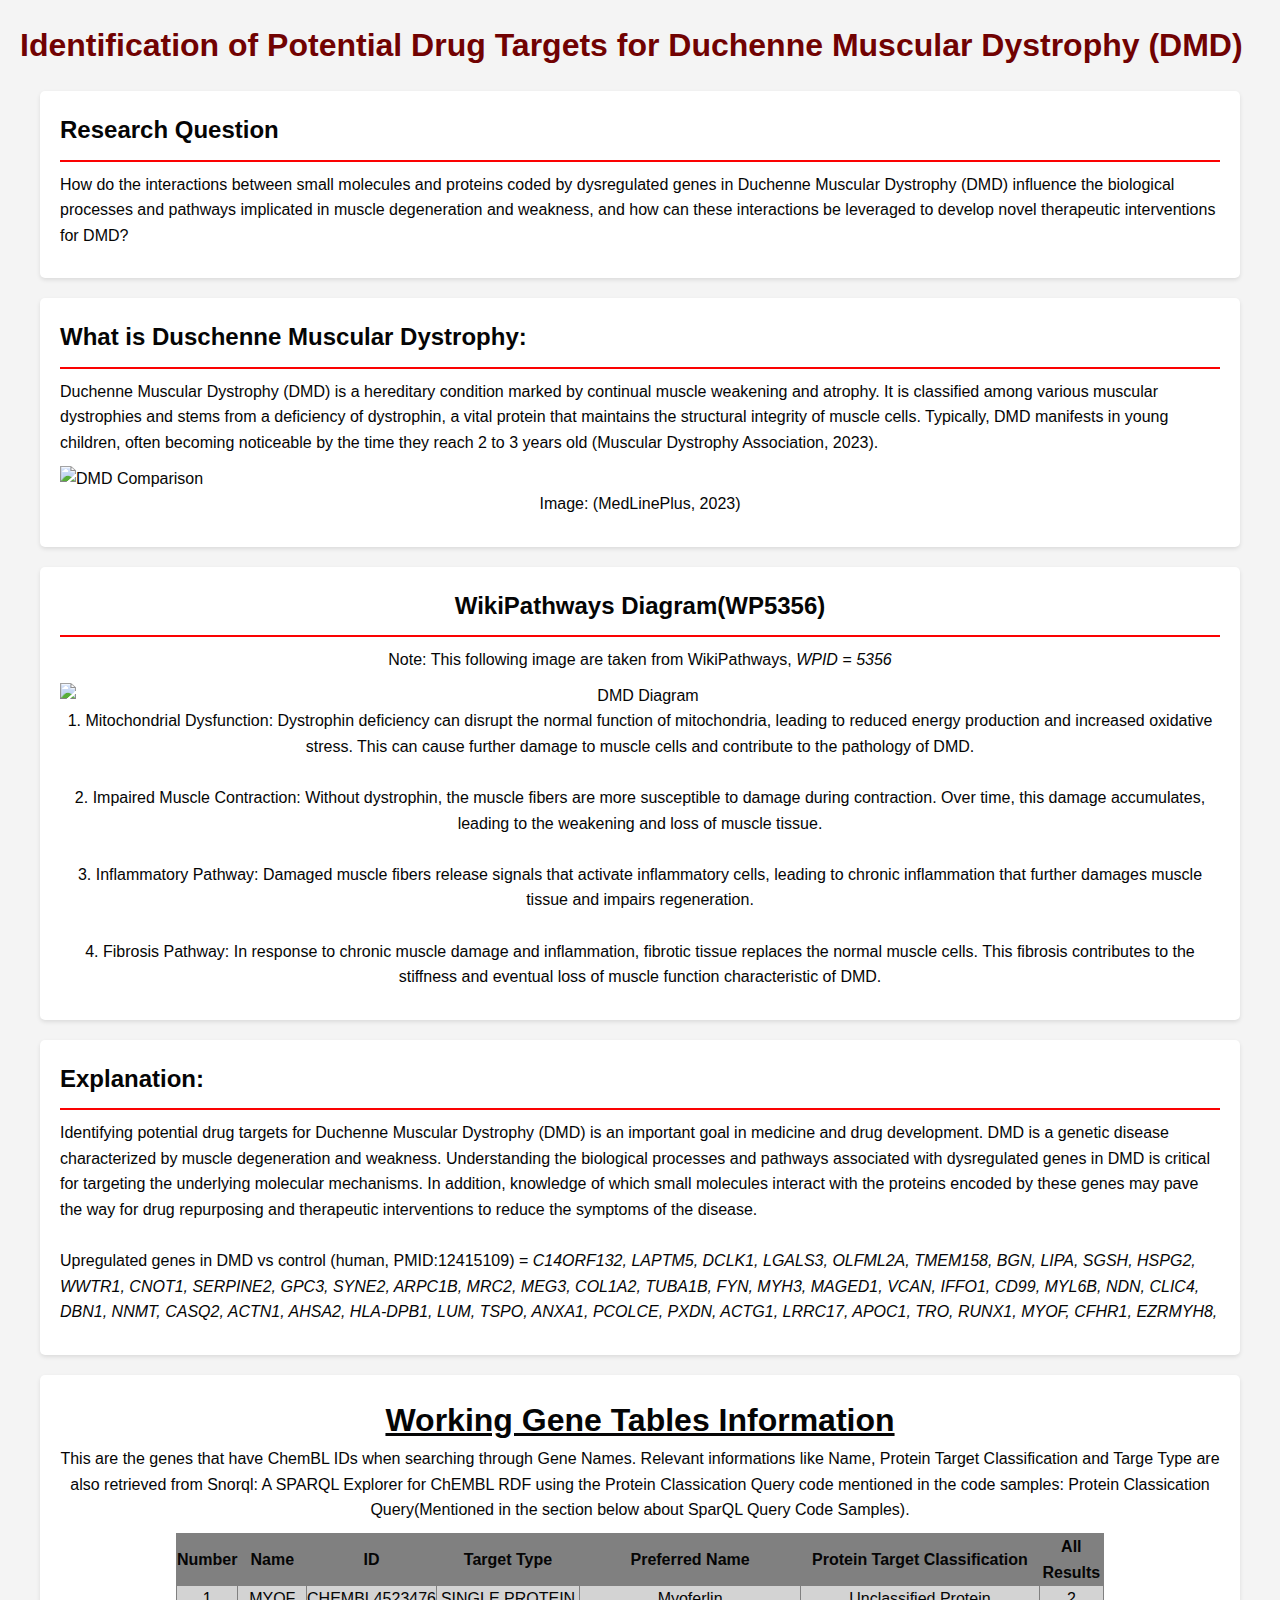
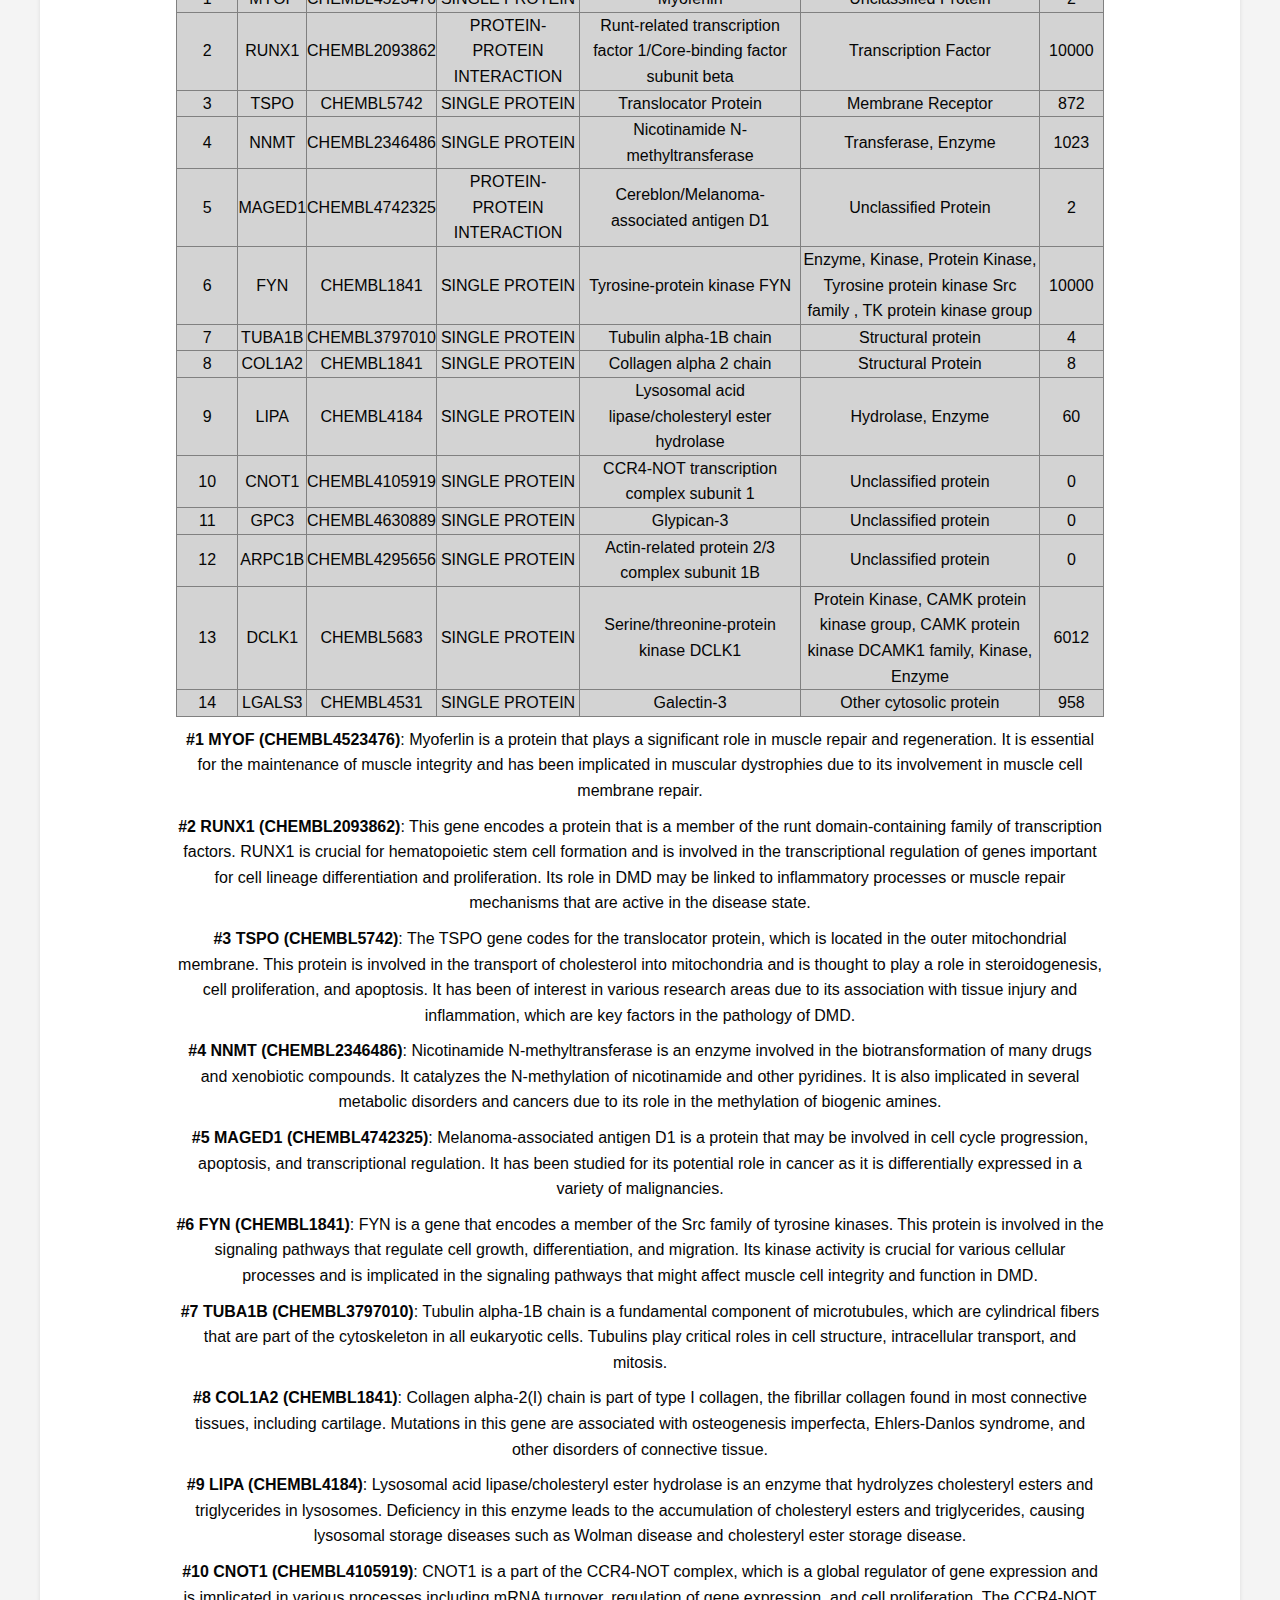
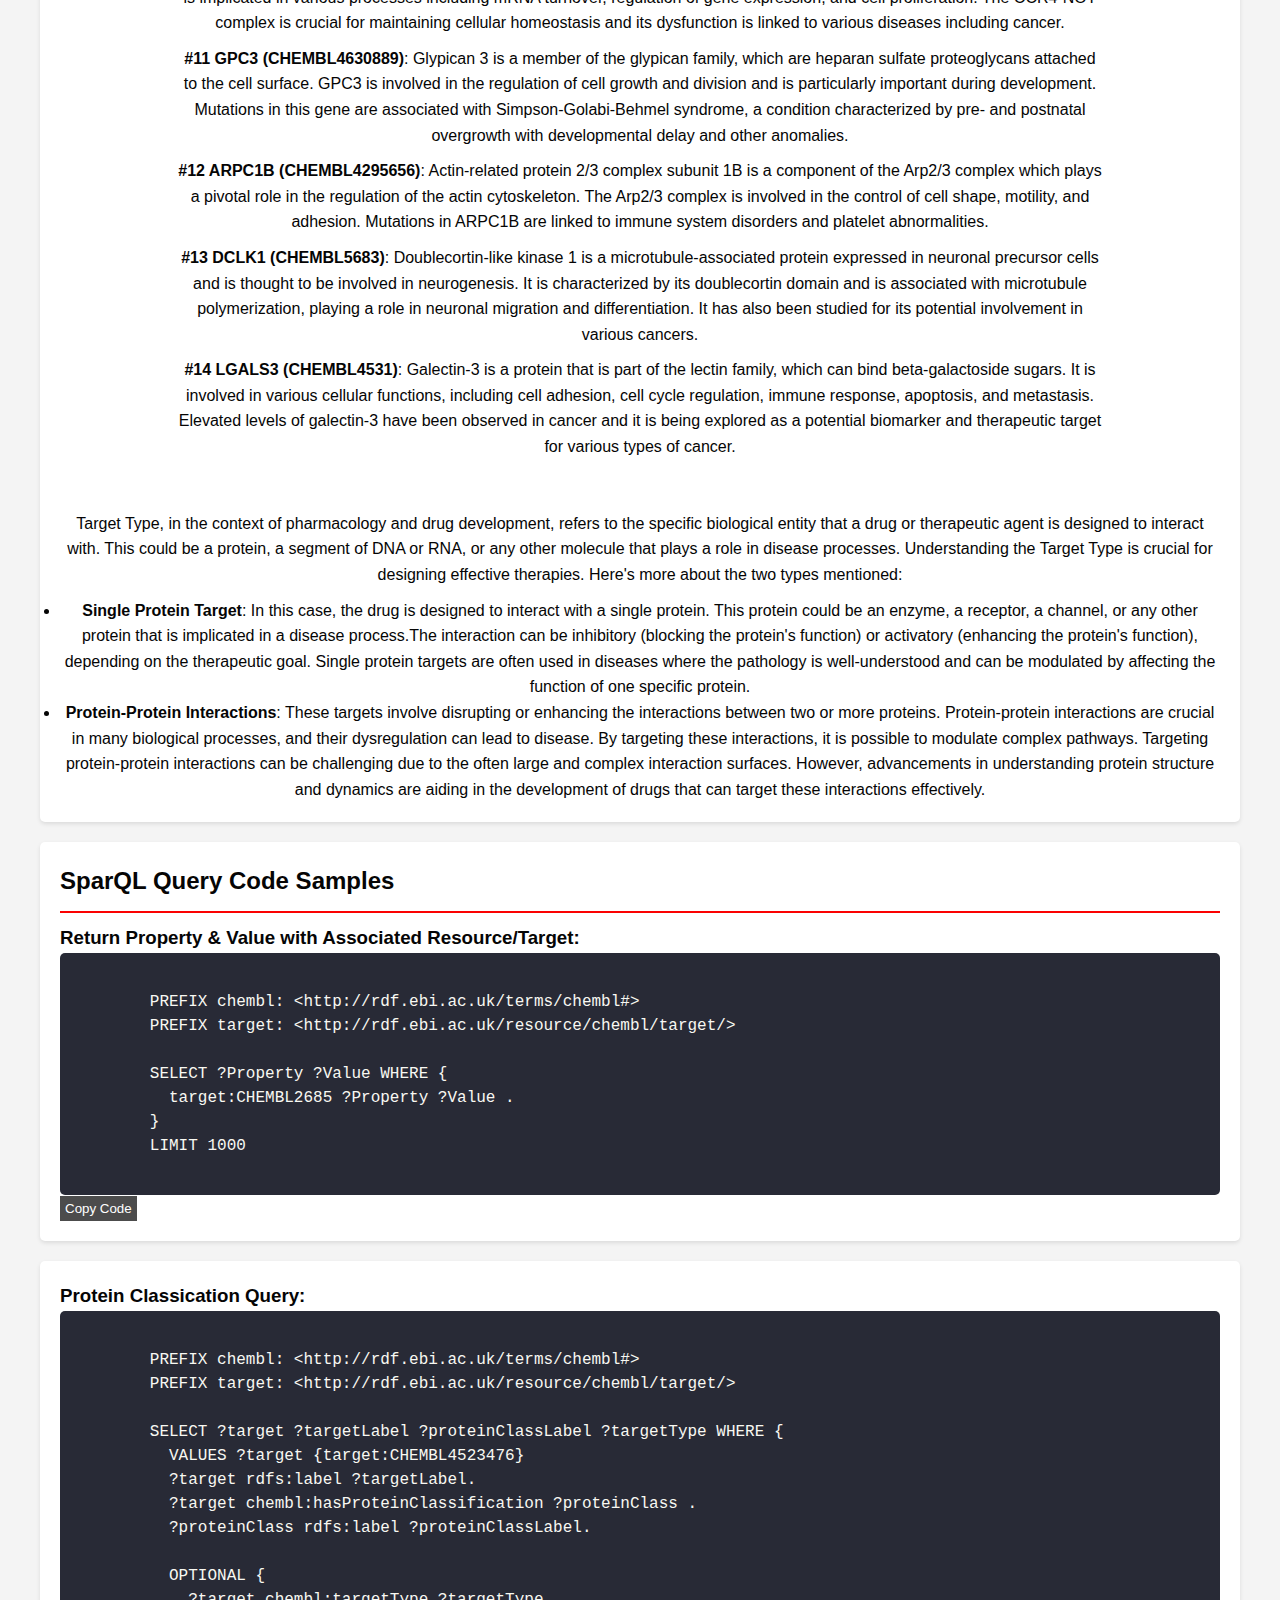
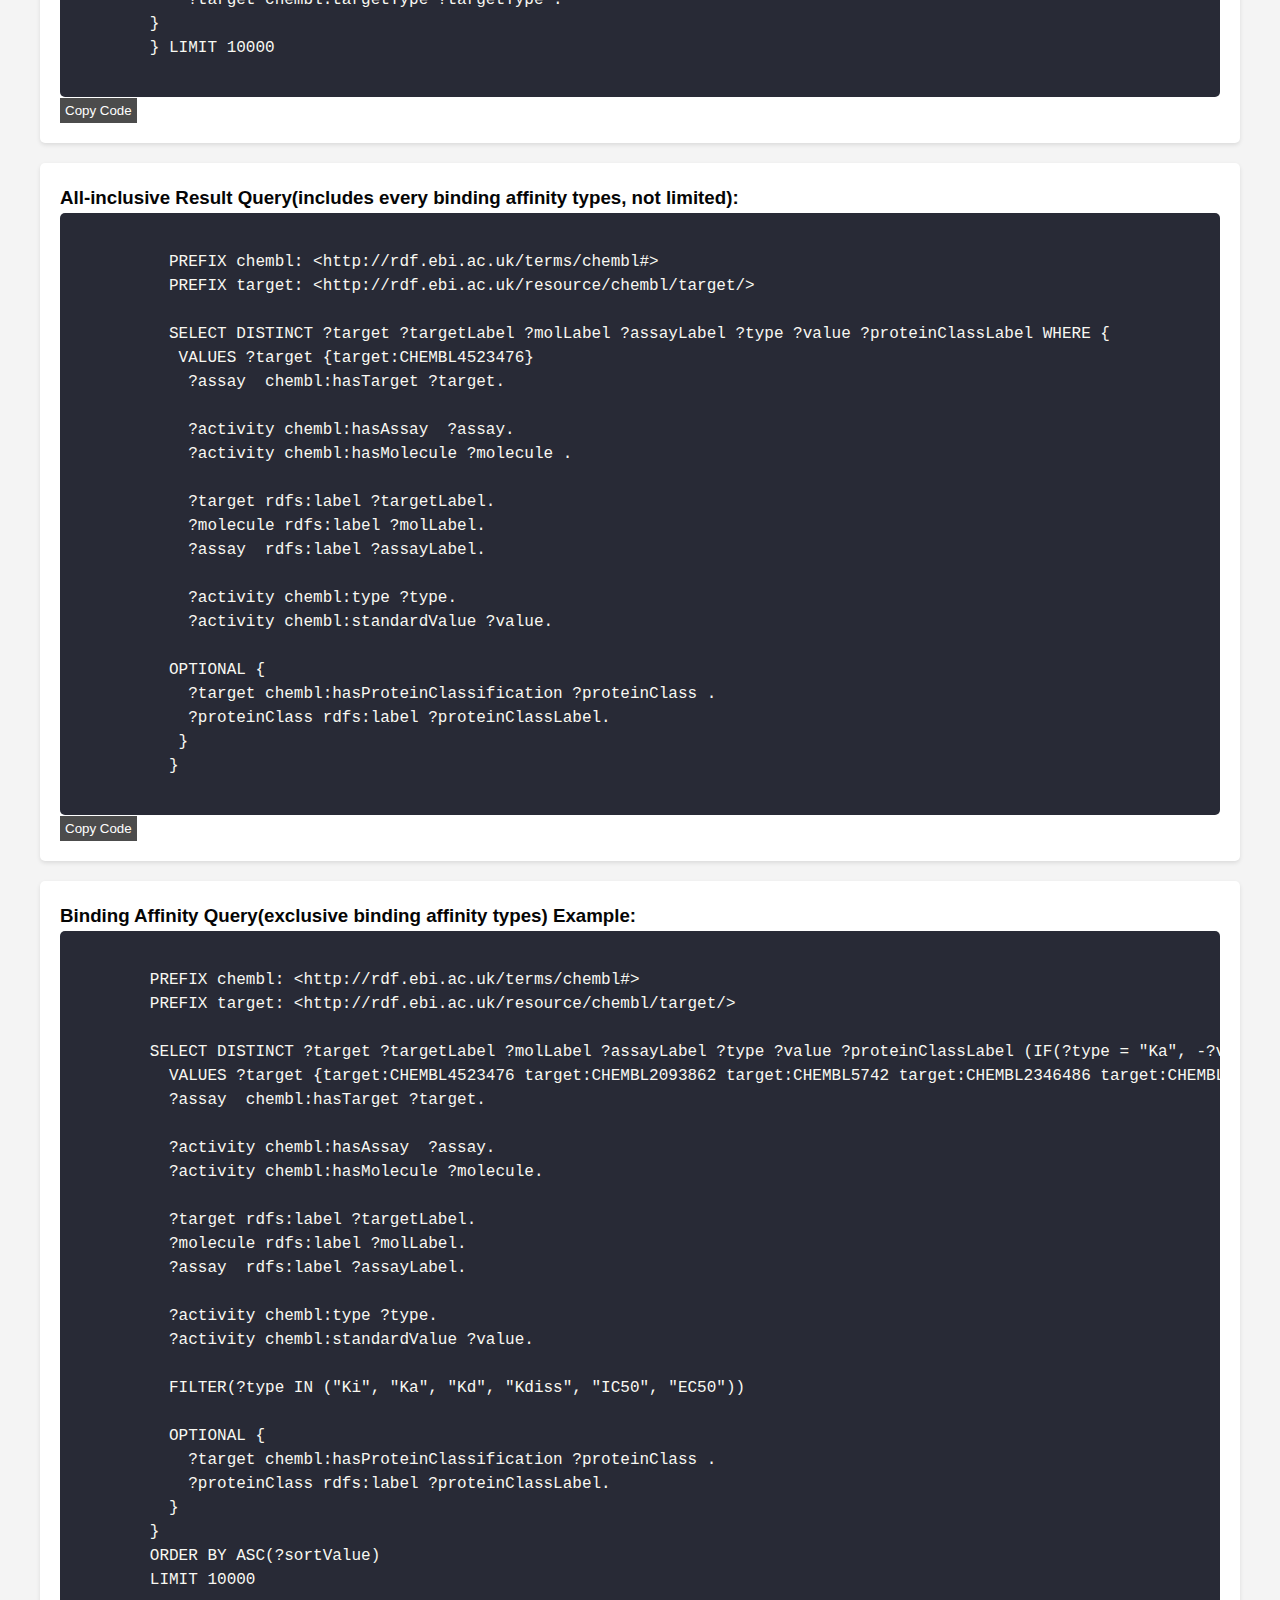
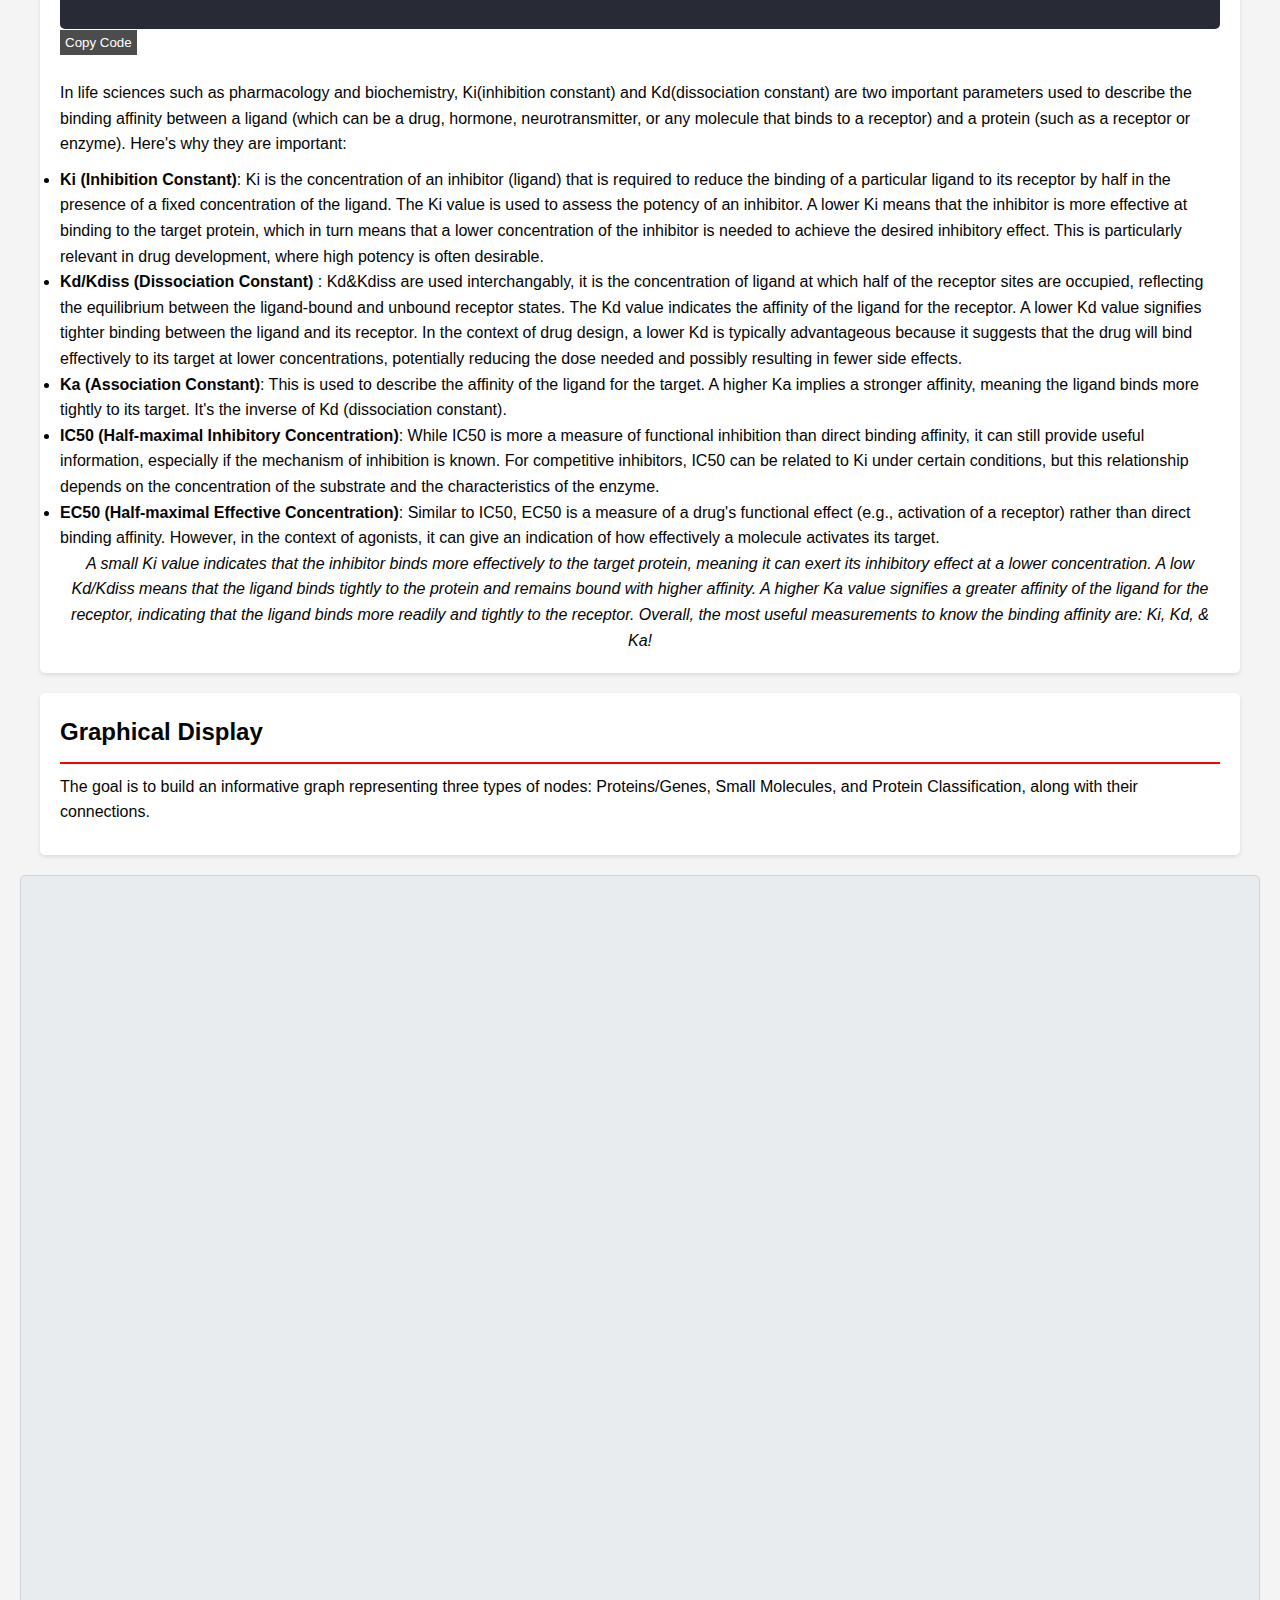
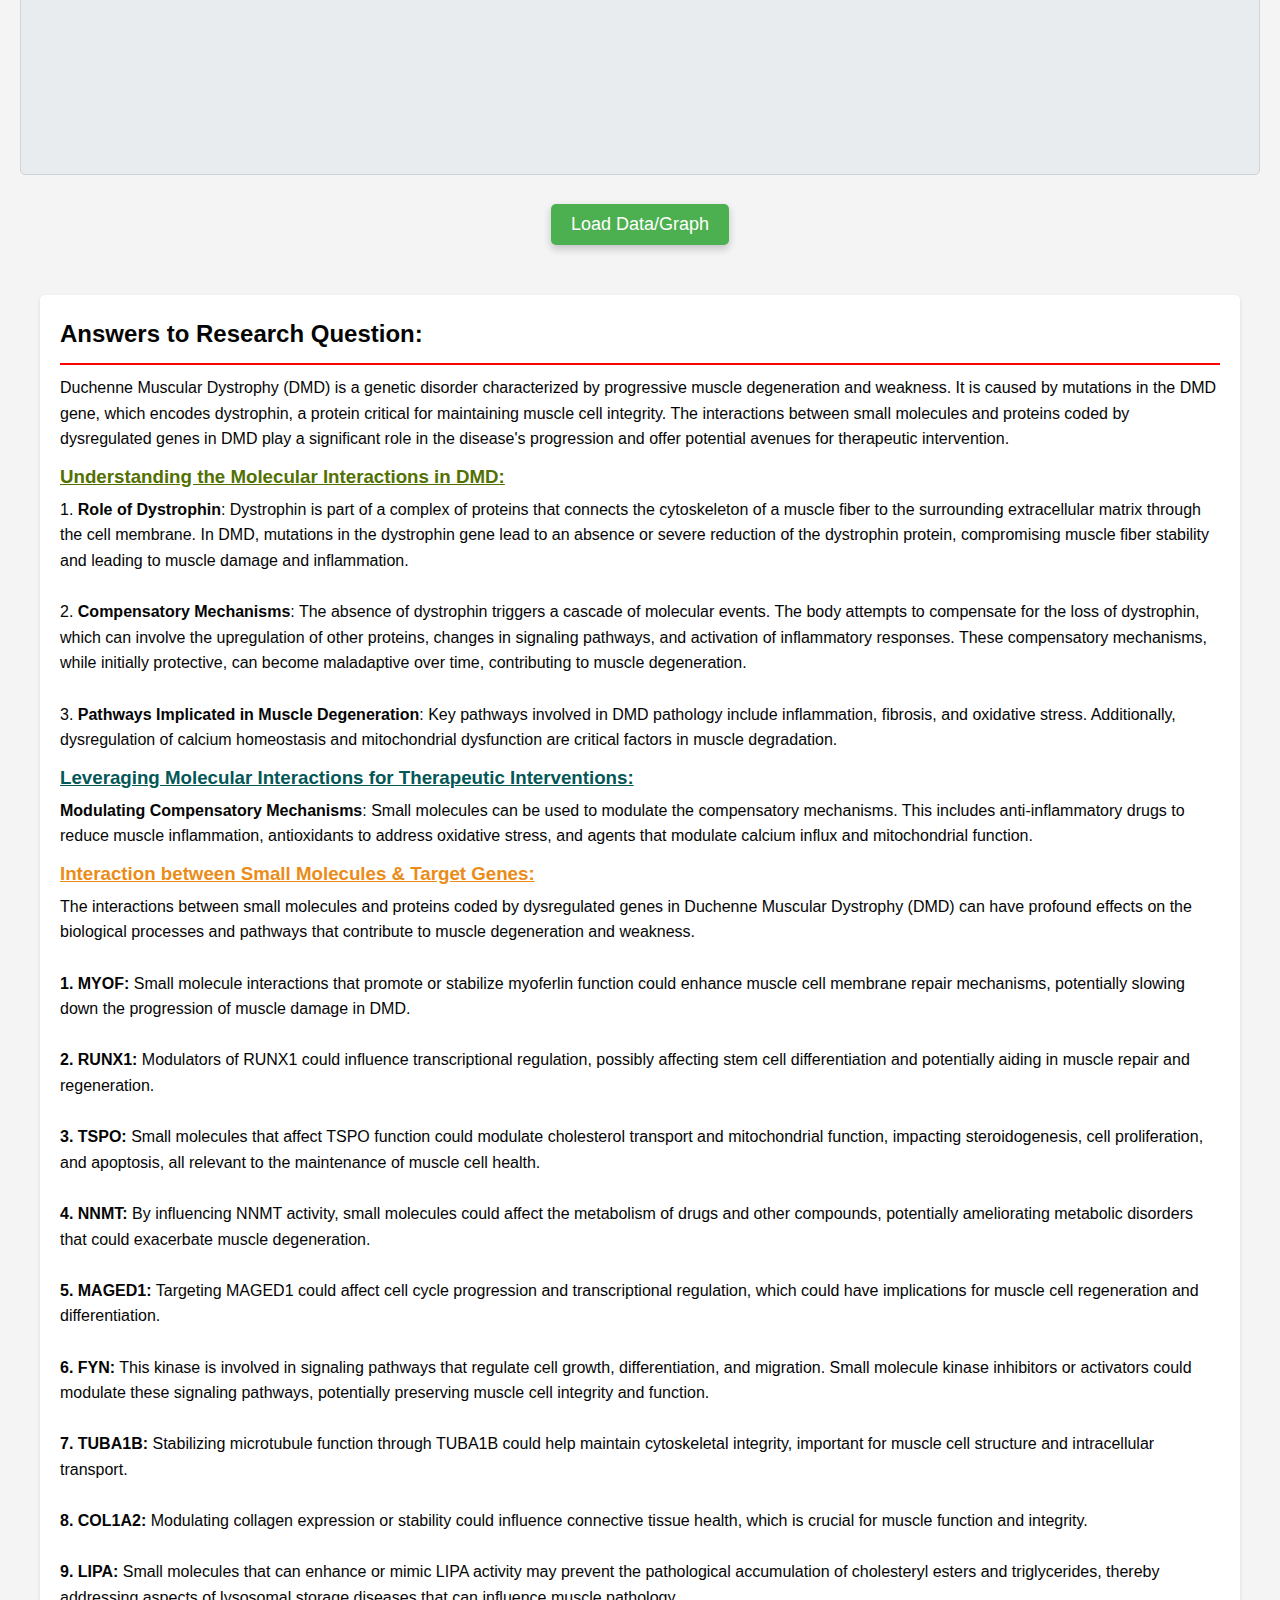
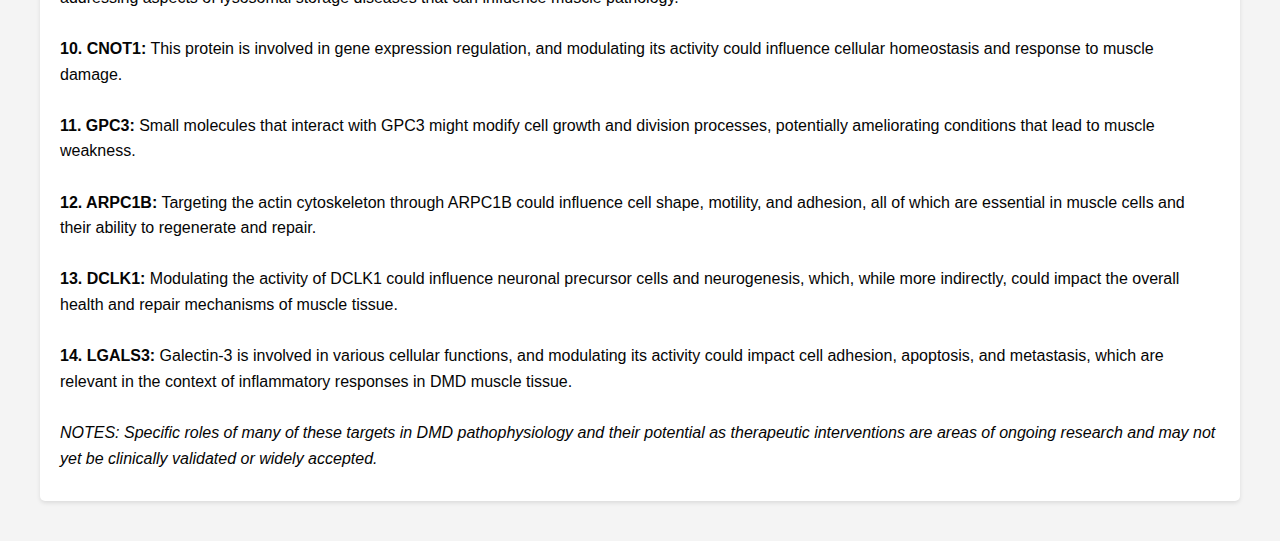
==== commit 23514926: "Add files via upload" ====
--- a/Products/index.html
+++ b/Products/index.html
@@ -99,7 +99,11 @@
         <h1><u>Working Gene Tables Information</u></h1>
         <p>
           This are the genes that have ChemBL IDs when searching through Gene
-          Names
+          Names. Relevant informations like Name, Protein Target Classification
+          and Targe Type are also retrieved from Snorql: A SPARQL Explorer for
+          ChEMBL RDF using the Protein Classication Query code mentioned in the
+          code samples: Protein Classication Query(Mentioned in the section
+          below about SparQL Query Code Samples).
         </p>
         <table border="1">
           <tr bgcolor="grey">
@@ -433,7 +437,7 @@
 
     <div class="code-container">
       <section>
-        <h3>Protein Classiication Query:</h3>
+        <h3>Protein Classication Query:</h3>
         <pre><code class="language-sql">
         PREFIX chembl: &lt;http://rdf.ebi.ac.uk/terms/chembl#&gt;
         PREFIX target: &lt;http://rdf.ebi.ac.uk/resource/chembl/target/&gt;
@@ -686,10 +690,9 @@
         profound effects on the biological processes and pathways that
         contribute to muscle degeneration and weakness.
         <br /><br />
-        <b>1. MYOF (Myoferlin):</b> Small molecule interactions that promote or
-        stabilize myoferlin function could enhance muscle cell membrane repair
-        mechanisms, potentially slowing down the progression of muscle damage in
-        DMD.<br /><br />
+        <b>1. MYOF:</b> Small molecule interactions that promote or stabilize
+        myoferlin function could enhance muscle cell membrane repair mechanisms,
+        potentially slowing down the progression of muscle damage in DMD.<br /><br />
 
         <b>2. RUNX1:</b> Modulators of RUNX1 could influence transcriptional
         regulation, possibly affecting stem cell differentiation and potentially
